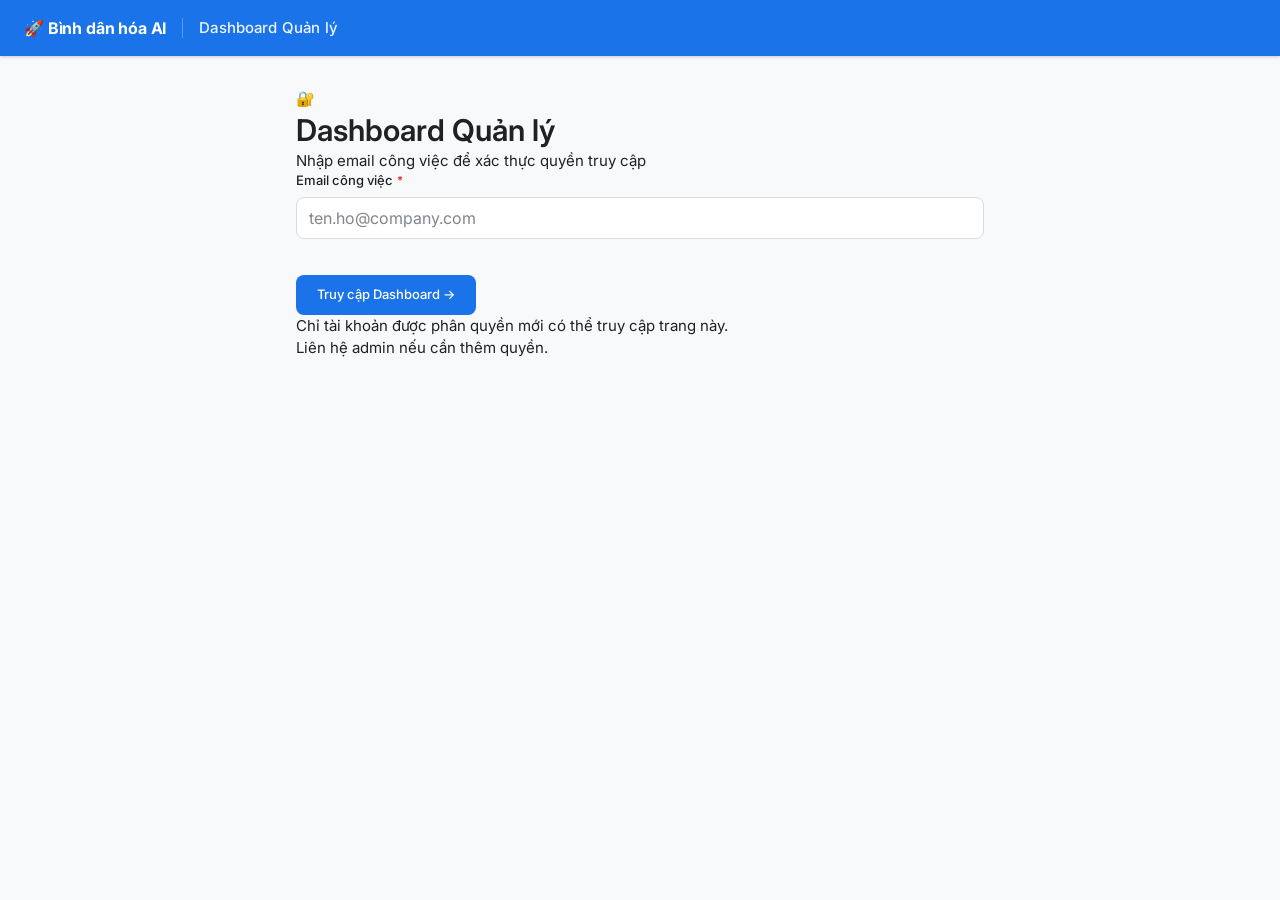
==== dashboard.html @ 0c53be69 "Rename dashboard to dashboard.html" ====
<!DOCTYPE html>
<html lang="vi">
<head>
  <meta charset="UTF-8">
  <meta name="viewport" content="width=device-width, initial-scale=1.0">
  <meta name="description" content="Dashboard quản lý AI Use Case — TT SPTD">
  <title>Dashboard Quản lý — AI Use Case</title>
  <link rel="icon" href="data:image/svg+xml,<svg xmlns='http://www.w3.org/2000/svg' viewBox='0 0 100 100'><text y='.9em' font-size='90'>📊</text></svg>">

  <!-- Reuse design system — không load wizard.css (wizard-only) -->
  <link rel="stylesheet" href="assets/css/variables.css">
  <link rel="stylesheet" href="assets/css/base.css">
  <link rel="stylesheet" href="assets/css/typography.css">
  <link rel="stylesheet" href="assets/css/layout.css">
  <link rel="stylesheet" href="assets/css/components.css">
  <link rel="stylesheet" href="assets/css/forms.css">
  <link rel="stylesheet" href="assets/css/states.css">
  <link rel="stylesheet" href="assets/css/responsive.css">
  <link rel="stylesheet" href="assets/css/dashboard.css">
</head>
<body>

  <!-- Header -->
  <header class="app-header">
    <div class="logo">🚀 Bình dân hóa AI</div>
    <div class="header-divider"></div>
    <div class="header-title">Dashboard Quản lý</div>
    <div id="headerAdminActions" class="header-actions hidden">
      <span id="adminEmailDisplay" class="admin-email-display"></span>
      <button id="refreshBtn" class="btn btn-sm btn-outline" title="Làm mới dữ liệu">↻ Làm mới</button>
      <button id="logoutBtn"  class="btn btn-sm btn-ghost">Đăng xuất</button>
      <a href="index.html"    class="btn btn-sm btn-primary">+ Đăng ký Use Case</a>
    </div>
  </header>

  <main class="app-container">

    <!-- Admin Gate -->
    <div id="adminGate" class="admin-gate-container">
      <div class="admin-gate-card">
        <div class="admin-gate-icon">🔐</div>
        <h1 class="admin-gate-title">Dashboard Quản lý</h1>
        <p class="admin-gate-desc">Nhập email công việc để xác thực quyền truy cập</p>
        <form id="adminGateForm" class="admin-gate-form" novalidate>
          <div class="form-group">
            <label class="field-label" for="adminEmailInput">Email công việc <span class="field-required-mark" aria-label="bắt buộc">*</span></label>
            <input type="email" id="adminEmailInput" name="adminEmail"
                   class="form-control" placeholder="ten.ho@company.com"
                   autocomplete="email" required>
          </div>
          <p id="adminGateError" class="admin-gate-error hidden"></p>
          <button type="submit" class="btn btn-primary btn-full" style="margin-top:var(--space-4)">
            Truy cập Dashboard →
          </button>
        </form>
        <p class="admin-gate-note">
          Chỉ tài khoản được phân quyền mới có thể truy cập trang này.<br>
          Liên hệ admin nếu cần thêm quyền.
        </p>
      </div>
    </div>

    <!-- Dashboard Content (hidden until authenticated) -->
    <div id="dashboardContent" class="hidden">

      <!-- KPI Row -->
      <div class="kpi-row">
        <div class="kpi-card" id="kpiTotal">
          <div class="kpi-icon">📊</div>
          <div class="kpi-value">--</div>
          <div class="kpi-label">Tổng use case</div>
        </div>
        <div class="kpi-card kpi-success" id="kpiApproved">
          <div class="kpi-icon">✅</div>
          <div class="kpi-value">--</div>
          <div class="kpi-label">Đã duyệt</div>
        </div>
        <div class="kpi-card kpi-warning" id="kpiPending">
          <div class="kpi-icon">⏳</div>
          <div class="kpi-value">--</div>
          <div class="kpi-label">Chờ duyệt</div>
        </div>
        <div class="kpi-card kpi-info" id="kpiHours">
          <div class="kpi-icon">⏱️</div>
          <div class="kpi-value">--</div>
          <div class="kpi-label">Giờ tiết kiệm/tháng</div>
        </div>
      </div>

      <!-- Tab Navigation -->
      <div class="dash-tabs" role="tablist" aria-label="Phần dashboard">
        <button class="dash-tab active" data-tab="overview" role="tab" aria-selected="true">
          Tổng quan
        </button>
        <button class="dash-tab" data-tab="pending" role="tab" aria-selected="false">
          Chờ duyệt
          <span class="tab-badge" id="pendingBadge" aria-label="số use case chờ duyệt"></span>
        </button>
        <button class="dash-tab" data-tab="all" role="tab" aria-selected="false">
          Tất cả use case
        </button>
      </div>

      <!-- Tab: Tổng quan -->
      <div id="tab-overview" class="tab-panel" role="tabpanel">

        <div class="dash-grid-2">
          <!-- Status Chart -->
          <div class="dash-card">
            <div class="dash-card-header">
              <h3>Phân bổ trạng thái</h3>
            </div>
            <div id="statusChart" class="chart-container">
              <p class="empty-state-text">Đang tải...</p>
            </div>
          </div>

          <!-- Team Chart -->
          <div class="dash-card">
            <div class="dash-card-header">
              <h3>Phân bổ theo Team</h3>
            </div>
            <div id="teamChart" class="chart-container">
              <p class="empty-state-text">Đang tải...</p>
            </div>
          </div>
        </div>

        <!-- Category Chart -->
        <div class="dash-card">
          <div class="dash-card-header">
            <h3>Phân bổ theo Lĩnh vực nghiệp vụ</h3>
          </div>
          <div id="categoryChart" class="chart-container">
            <p class="empty-state-text">Đang tải...</p>
          </div>
        </div>

        <!-- Recent Submissions -->
        <div class="dash-card">
          <div class="dash-card-header">
            <h3>Nộp gần đây</h3>
            <span id="refreshedAt" class="dash-card-meta"></span>
          </div>
          <table id="recentTable" class="dash-table" aria-label="Danh sách use case nộp gần đây">
            <thead>
              <tr>
                <th>Mã</th>
                <th>Tên Use Case</th>
                <th>Team</th>
                <th>Ngày nộp</th>
              </tr>
            </thead>
            <tbody>
              <tr><td colspan="4" class="empty-cell">Đang tải...</td></tr>
            </tbody>
          </table>
        </div>
      </div>

      <!-- Tab: Chờ duyệt -->
      <div id="tab-pending" class="tab-panel hidden" role="tabpanel">
        <div id="pendingList">
          <div class="empty-state"><p class="empty-state-text">Đang tải...</p></div>
        </div>
      </div>

      <!-- Tab: Tất cả use case -->
      <div id="tab-all" class="tab-panel hidden" role="tabpanel">
        <div class="dash-card">
          <div class="dash-card-header">
            <h3>Tất cả use case</h3>
            <div class="search-box">
              <input type="search" id="searchInput" class="search-input"
                     placeholder="Tìm theo tên, người đăng ký, team..."
                     aria-label="Tìm kiếm use case">
            </div>
          </div>
          <table id="allTable" class="dash-table" aria-label="Danh sách tất cả use case">
            <thead>
              <tr>
                <th>Mã</th>
                <th>Tên Use Case</th>
                <th>Người đăng ký</th>
                <th>Team</th>
                <th>Trạng thái</th>
              </tr>
            </thead>
            <tbody>
              <tr><td colspan="5" class="empty-cell">Chọn tab để tải dữ liệu</td></tr>
            </tbody>
          </table>
        </div>
      </div>

    </div><!-- /dashboardContent -->

    <!-- Loading Overlay -->
    <div id="loadingOverlay" class="loading-overlay hidden" role="status" aria-label="Đang tải">
      <div class="spinner" aria-hidden="true"></div>
      <span class="loading-label">Đang tải...</span>
    </div>

    <!-- Toast Container -->
    <div id="toastContainer" class="toast-container" aria-live="polite" aria-atomic="false"></div>

    <!-- Approval Modal -->
    <div id="approvalModal" class="modal-overlay hidden" role="dialog" aria-modal="true" aria-labelledby="modalTitle">
      <div class="modal-card">
        <div class="modal-header">
          <h3 id="modalTitle">Xác nhận</h3>
          <button class="modal-close" id="modalCancelBtn" aria-label="Đóng">×</button>
        </div>
        <div class="modal-body">
          <p id="modalBody"></p>
          <div class="form-group">
            <label class="field-label" for="modalComment">
              Nhận xét
              <span id="rejectNote" class="reject-required hidden">(bắt buộc khi từ chối)</span>
            </label>
            <textarea id="modalComment" rows="3"
                      placeholder="Nhận xét về use case này (tùy chọn khi duyệt, bắt buộc khi từ chối)..."></textarea>
          </div>
        </div>
        <div class="modal-footer">
          <button class="btn btn-outline" onclick="document.getElementById('modalCancelBtn').click()">Hủy</button>
          <button class="btn btn-success" id="modalConfirmBtn">Xác nhận duyệt</button>
        </div>
      </div>
    </div>

  </main>

  <!-- JS — chỉ cần 4 files, không cần wizard/form/storage deps -->
  <script src="config/env.js"></script>
  <script src="config/routes.js"></script>
  <script src="assets/js/api.js"></script>
  <script src="assets/js/dashboard.js"></script>
</body>
</html>
---- assets/css/variables.css ----
:root {
  /* ── Brand Colors ── */
  --color-primary:       #1a73e8;
  --color-primary-dark:  #1557b0;
  --color-primary-light: #e8f0fe;
  --color-success:       #0f9d58;
  --color-success-light: #e6f4ea;
  --color-warning:       #f29900;
  --color-warning-light: #fef7e0;
  --color-error:         #d93025;
  --color-error-light:   #fce8e6;

  /* ── Neutral Palette ── */
  --color-bg:             #f8f9fa;
  --color-surface:        #ffffff;
  --color-surface-raised: #ffffff;
  --color-border:         #dadce0;
  --color-border-focus:   #1a73e8;
  --color-border-error:   #d93025;
  --color-text:           #202124;
  --color-text-secondary: #5f6368;
  --color-text-tertiary:  #80868b;
  --color-text-inverse:   #ffffff;
  --color-overlay:        rgba(32, 33, 36, 0.06);

  /* ── Typography Scale ── */
  --font-family: 'Inter', -apple-system, BlinkMacSystemFont, 'Segoe UI', Roboto, Arial, sans-serif;
  --text-xs:   0.6875rem;  /* 11px */
  --text-sm:   0.8125rem;  /* 13px */
  --text-base: 0.9375rem;  /* 15px */
  --text-md:   1rem;       /* 16px */
  --text-lg:   1.125rem;   /* 18px */
  --text-xl:   1.25rem;    /* 20px */
  --text-2xl:  1.5rem;     /* 24px */
  --text-3xl:  1.875rem;   /* 30px */

  --font-weight-regular: 400;
  --font-weight-medium:  500;
  --font-weight-semibold:600;
  --font-weight-bold:    700;

  --leading-tight:  1.3;
  --leading-normal: 1.5;
  --leading-relaxed:1.7;

  /* ── Spacing Scale (4px base) ── */
  --space-1:  4px;
  --space-2:  8px;
  --space-3:  12px;
  --space-4:  16px;
  --space-5:  20px;
  --space-6:  24px;
  --space-7:  28px;
  --space-8:  32px;
  --space-10: 40px;
  --space-12: 48px;
  --space-16: 64px;
  --space-20: 80px;

  /* ── Border Radius ── */
  --radius-sm:   4px;
  --radius-md:   8px;
  --radius-lg:   12px;
  --radius-xl:   16px;
  --radius-full: 9999px;
  --border-radius: var(--radius-md); /* backward compat */

  /* ── Shadows ── */
  --shadow-xs:  0 1px 2px rgba(0,0,0,0.05);
  --shadow-sm:  0 1px 3px rgba(0,0,0,0.10), 0 1px 2px rgba(0,0,0,0.06);
  --shadow-md:  0 4px 6px rgba(0,0,0,0.07), 0 2px 4px rgba(0,0,0,0.06);
  --shadow-lg:  0 10px 15px rgba(0,0,0,0.08), 0 4px 6px rgba(0,0,0,0.05);
  --shadow:     var(--shadow-sm); /* backward compat */

  /* ── Z-index Scale ── */
  --z-base:    1;
  --z-dropdown:10;
  --z-sticky:  20;
  --z-overlay: 100;
  --z-modal:   200;
  --z-toast:   300;

  /* ── Transitions ── */
  --transition-fast:   0.12s ease;
  --transition-normal: 0.2s ease;
  --transition-slow:   0.35s ease;

  /* ── Layout ── */
  --max-width:         720px;
  --header-height:     56px;
  --wizard-nav-height: 72px;
}
---- assets/css/base.css ----
/* Google Fonts — Inter */
@import url('https://fonts.googleapis.com/css2?family=Inter:wght@400;500;600;700&display=swap');

*, *::before, *::after {
  box-sizing: border-box;
  margin: 0;
  padding: 0;
}

html {
  font-size: 16px;
  -webkit-text-size-adjust: 100%;
  scroll-behavior: smooth;
}

body {
  font-family: var(--font-family);
  font-size: var(--text-base);
  line-height: var(--leading-normal);
  background: var(--color-bg);
  color: var(--color-text);
  -webkit-font-smoothing: antialiased;
  -moz-osx-font-smoothing: grayscale;
}

/* Ensure all form controls inherit font */
input, select, textarea, button {
  font-family: inherit;
  font-size: var(--text-md); /* 16px prevents iOS auto-zoom */
  line-height: inherit;
}

/* Remove default button styles */
button {
  cursor: pointer;
  border: none;
  background: none;
}

/* Remove default list styles */
ul, ol { list-style: none; }

/* Smooth focus transitions */
:focus { outline: none; }
:focus-visible {
  outline: 2px solid var(--color-primary);
  outline-offset: 2px;
  border-radius: var(--radius-sm);
}

/* Disabled state */
[disabled], [disabled]:hover { cursor: not-allowed; opacity: 0.5; }

/* Hidden utility */
.hidden { display: none !important; }

/* Screen reader only */
.sr-only {
  position: absolute;
  width: 1px; height: 1px;
  padding: 0; margin: -1px;
  overflow: hidden;
  clip: rect(0,0,0,0);
  white-space: nowrap;
  border: 0;
}
---- assets/css/typography.css ----
/* ── Headings ── */
h1, h2, h3, h4, h5, h6 {
  font-weight: var(--font-weight-semibold);
  line-height: var(--leading-tight);
  color: var(--color-text);
}

h1 { font-size: var(--text-3xl); }
h2 { font-size: var(--text-xl); margin-bottom: var(--space-5); }
h3 { font-size: var(--text-lg); }
h4 { font-size: var(--text-base); }

/* ── Step title (h2 inside wizard steps) ── */
.step h2 {
  font-size: var(--text-xl);
  font-weight: var(--font-weight-semibold);
  color: var(--color-text);
  margin-bottom: var(--space-1);
}

.step-subtitle {
  font-size: var(--text-sm);
  color: var(--color-text-secondary);
  margin-bottom: var(--space-6);
  line-height: var(--leading-relaxed);
}

/* ── Section headers (field group headings) ── */
.section-header {
  font-size: var(--text-sm);
  font-weight: var(--font-weight-semibold);
  color: var(--color-text-secondary);
  text-transform: uppercase;
  letter-spacing: 0.06em;
  padding: var(--space-4) 0 var(--space-3);
  border-bottom: 1px solid var(--color-border);
  margin-bottom: var(--space-5);
  margin-top: var(--space-2);
}

.section-header:first-child {
  padding-top: 0;
  margin-top: 0;
}

/* ── Body text variants ── */
.text-sm   { font-size: var(--text-sm); }
.text-xs   { font-size: var(--text-xs); }
.text-secondary { color: var(--color-text-secondary); }
.text-error     { color: var(--color-error); }
.text-success   { color: var(--color-success); }

/* ── App header title ── */
.header-title {
  font-size: var(--text-base);
  font-weight: var(--font-weight-medium);
  color: rgba(255,255,255,0.92);
  letter-spacing: 0.01em;
}

.logo {
  font-size: var(--text-md);
  font-weight: var(--font-weight-bold);
  color: white;
  letter-spacing: -0.01em;
}
---- assets/css/layout.css ----
/* ── App Header ── */
.app-header {
  background: var(--color-primary);
  color: white;
  height: var(--header-height);
  padding: 0 var(--space-6);
  display: flex;
  align-items: center;
  gap: var(--space-4);
  box-shadow: 0 1px 3px rgba(0,0,0,0.2);
  position: sticky;
  top: 0;
  z-index: var(--z-sticky);
}

.app-header .logo {
  display: flex;
  align-items: center;
  gap: var(--space-2);
  white-space: nowrap;
}

.app-header .header-divider {
  width: 1px;
  height: 20px;
  background: rgba(255,255,255,0.3);
}

/* ── App Container ── */
.app-container {
  max-width: var(--max-width);
  margin: var(--space-8) auto var(--space-20);
  padding: 0 var(--space-4);
}

/* ── Wizard Card ── */
.wizard {
  background: var(--color-surface);
  border-radius: var(--radius-lg);
  box-shadow: var(--shadow-md);
  overflow: hidden;
}

/* ── Wizard Inner Padding ── */
.wizard-body {
  padding: var(--space-6) var(--space-8);
}

/* ── Section Card (field group) ── */
.field-group {
  margin-bottom: var(--space-4);
}

/* ── Wizard sticky nav area (bottom of card) ── */
.wizard-nav-wrapper {
  background: var(--color-surface);
  border-top: 1px solid var(--color-border);
  padding: var(--space-4) var(--space-8);
  display: flex;
  align-items: center;
  justify-content: space-between;
  gap: var(--space-3);
}

/* ── Loading / Toast containers ── */
.loading-overlay {
  position: fixed;
  inset: 0;
  background: rgba(255,255,255,0.85);
  backdrop-filter: blur(2px);
  display: flex;
  align-items: center;
  justify-content: center;
  z-index: var(--z-overlay);
  flex-direction: column;
  gap: var(--space-4);
}
.loading-overlay.hidden { display: none; }

.toast-container {
  position: fixed;
  top: calc(var(--header-height) + var(--space-3));
  right: var(--space-5);
  z-index: var(--z-toast);
  display: flex;
  flex-direction: column;
  gap: var(--space-2);
  max-width: 360px;
  width: calc(100vw - var(--space-10));
}
---- assets/css/components.css ----
/* ── Buttons ── */
.btn {
  display: inline-flex;
  align-items: center;
  justify-content: center;
  gap: var(--space-2);
  padding: var(--space-2) var(--space-5);
  font-size: var(--text-sm);
  font-weight: var(--font-weight-medium);
  line-height: 1;
  border-radius: var(--radius-md);
  border: 1.5px solid transparent;
  cursor: pointer;
  transition: background var(--transition-fast), border-color var(--transition-fast),
              box-shadow var(--transition-fast), transform var(--transition-fast);
  white-space: nowrap;
  min-height: 40px;
  user-select: none;
}
.btn:active { transform: translateY(1px); }
.btn:disabled { opacity: 0.45; cursor: not-allowed; transform: none; pointer-events: none; }

/* Primary */
.btn-primary {
  background: var(--color-primary);
  color: white;
}
.btn-primary:hover {
  background: var(--color-primary-dark);
  box-shadow: 0 2px 6px rgba(26,115,232,0.35);
}

/* Success / Submit */
.btn-success {
  background: var(--color-success);
  color: white;
}
.btn-success:hover {
  background: #0a7f49;
  box-shadow: 0 2px 6px rgba(15,157,88,0.35);
}

/* Outline */
.btn-outline {
  background: transparent;
  border-color: var(--color-border);
  color: var(--color-text-secondary);
}
.btn-outline:hover {
  background: var(--color-overlay);
  border-color: var(--color-text-secondary);
  color: var(--color-text);
}

/* Ghost */
.btn-ghost {
  background: transparent;
  color: var(--color-text-secondary);
  border-color: transparent;
}
.btn-ghost:hover {
  background: var(--color-overlay);
  color: var(--color-text);
}

/* Small variant */
.btn-sm {
  padding: var(--space-1) var(--space-3);
  font-size: var(--text-xs);
  min-height: 32px;
  border-radius: var(--radius-sm);
}

/* ── Spinner ── */
.spinner {
  width: 36px;
  height: 36px;
  border: 3px solid var(--color-border);
  border-top-color: var(--color-primary);
  border-radius: 50%;
  animation: spin 0.75s linear infinite;
}
.spinner-label {
  font-size: var(--text-sm);
  color: var(--color-text-secondary);
}
@keyframes spin { to { transform: rotate(360deg); } }

/* ── Toast ── */
.toast {
  display: flex;
  align-items: flex-start;
  gap: var(--space-2);
  padding: var(--space-3) var(--space-4);
  border-radius: var(--radius-md);
  font-size: var(--text-sm);
  line-height: var(--leading-relaxed);
  box-shadow: var(--shadow-md);
  animation: toastIn 0.2s ease;
  position: relative;
}
@keyframes toastIn {
  from { opacity: 0; transform: translateX(12px); }
  to   { opacity: 1; transform: translateX(0); }
}

.toast-icon {
  flex-shrink: 0;
  width: 18px;
  height: 18px;
  display: flex;
  align-items: center;
  justify-content: center;
  font-size: var(--text-sm);
  font-weight: var(--font-weight-bold);
  border-radius: 50%;
  margin-top: 1px;
}

.toast-message {
  flex: 1;
  white-space: pre-line;
  word-break: break-word;
}

.toast-close {
  flex-shrink: 0;
  font-size: var(--text-md);
  line-height: 1;
  opacity: 0.6;
  padding: 0 var(--space-1);
  cursor: pointer;
  border: none;
  background: none;
  color: inherit;
}
.toast-close:hover { opacity: 1; }

.toast-success {
  background: var(--color-success);
  color: white;
}
.toast-error {
  background: var(--color-error);
  color: white;
}
.toast-warning {
  background: #fff;
  color: var(--color-text);
  border: 1px solid var(--color-warning);
  border-left: 4px solid var(--color-warning);
}
.toast-warning .toast-icon {
  color: var(--color-warning);
}
.toast-info {
  background: #fff;
  color: var(--color-text);
  border: 1px solid var(--color-primary);
  border-left: 4px solid var(--color-primary);
}

/* ── Badge ── */
.badge {
  display: inline-flex;
  align-items: center;
  gap: var(--space-1);
  padding: 2px var(--space-2);
  border-radius: var(--radius-full);
  font-size: var(--text-xs);
  font-weight: var(--font-weight-medium);
  line-height: 1.4;
}
.badge-success { background: var(--color-success-light); color: var(--color-success); }
.badge-warning { background: var(--color-warning-light); color: #7c5400; }
.badge-primary { background: var(--color-primary-light); color: var(--color-primary-dark); }
---- assets/css/forms.css ----
/* ── Form Group ── */
.form-group {
  margin-bottom: var(--space-5);
  position: relative;
}

/* ── Label ── */
.form-group label.field-label {
  display: flex;
  align-items: center;
  gap: var(--space-1);
  margin-bottom: var(--space-2);
  font-size: var(--text-sm);
  font-weight: var(--font-weight-medium);
  color: var(--color-text);
  line-height: 1.3;
  cursor: default;
}

.field-required-mark {
  color: var(--color-error);
  font-weight: var(--font-weight-bold);
  font-size: var(--text-xs);
  line-height: 1;
}

/* ── Helper text ── */
.field-helper {
  display: block;
  margin-top: var(--space-1);
  font-size: var(--text-xs);
  color: var(--color-text-tertiary);
  line-height: var(--leading-relaxed);
}

/* ── Inline error message ── */
.field-error {
  display: block;
  margin-top: var(--space-1);
  font-size: var(--text-xs);
  color: var(--color-error);
  line-height: var(--leading-normal);
  min-height: 0;
}
.field-error:empty { display: none; }

/* ── Base input / select / textarea ── */
.form-group input:not([type="checkbox"]):not([type="radio"]),
.form-group select,
.form-group textarea {
  width: 100%;
  padding: var(--space-2) var(--space-3);
  font-size: var(--text-md); /* 16px — prevents iOS zoom */
  color: var(--color-text);
  background: var(--color-surface);
  border: 1.5px solid var(--color-border);
  border-radius: var(--radius-md);
  transition: border-color var(--transition-fast), box-shadow var(--transition-fast);
  appearance: none;
  -webkit-appearance: none;
}

.form-group input:not([type="checkbox"]):not([type="radio"])::placeholder,
.form-group textarea::placeholder {
  color: var(--color-text-tertiary);
}

/* Hover */
.form-group input:not([type="checkbox"]):not([type="radio"]):hover:not(:disabled),
.form-group select:hover:not(:disabled),
.form-group textarea:hover:not(:disabled) {
  border-color: #bdc1c6;
}

/* Focus */
.form-group input:not([type="checkbox"]):not([type="radio"]):focus,
.form-group select:focus,
.form-group textarea:focus {
  border-color: var(--color-border-focus);
  box-shadow: 0 0 0 3px rgba(26,115,232,0.12);
  outline: none;
}

/* Error state */
.form-group.has-error input:not([type="checkbox"]):not([type="radio"]),
.form-group.has-error select,
.form-group.has-error textarea {
  border-color: var(--color-border-error);
  background: #fffbfb;
}
.form-group.has-error input:not([type="checkbox"]):not([type="radio"]):focus,
.form-group.has-error select:focus,
.form-group.has-error textarea:focus {
  box-shadow: 0 0 0 3px rgba(217,48,37,0.12);
}

/* ── Textarea ── */
.form-group textarea {
  resize: vertical;
  min-height: 80px;
  line-height: var(--leading-relaxed);
}

/* ── Select ── */
.form-group .select-wrapper {
  position: relative;
}
.form-group .select-wrapper::after {
  content: '';
  pointer-events: none;
  position: absolute;
  right: var(--space-3);
  top: 50%;
  transform: translateY(-50%);
  width: 0;
  height: 0;
  border-left: 4px solid transparent;
  border-right: 4px solid transparent;
  border-top: 5px solid var(--color-text-secondary);
}
.form-group select {
  padding-right: var(--space-8);
  cursor: pointer;
  background-image: none;
}

/* ── Number input with suffix ── */
.input-with-suffix {
  display: flex;
  align-items: stretch;
  gap: 0;
}
.input-with-suffix input {
  border-radius: var(--radius-md) 0 0 var(--radius-md) !important;
  flex: 1;
}
.input-suffix {
  display: flex;
  align-items: center;
  padding: 0 var(--space-3);
  background: var(--color-bg);
  border: 1.5px solid var(--color-border);
  border-left: none;
  border-radius: 0 var(--radius-md) var(--radius-md) 0;
  font-size: var(--text-sm);
  color: var(--color-text-secondary);
  white-space: nowrap;
  font-weight: var(--font-weight-medium);
}

/* ── Checkbox / Radio Pill Group ── */
.checkbox-group,
.radio-group {
  display: flex;
  flex-wrap: wrap;
  gap: var(--space-2);
  margin-top: var(--space-1);
}

.checkbox-pill,
.radio-pill {
  position: relative;
  display: inline-flex;
  align-items: center;
  gap: var(--space-1);
}

.checkbox-pill input[type="checkbox"],
.radio-pill input[type="radio"] {
  position: absolute;
  opacity: 0;
  width: 0;
  height: 0;
}

.checkbox-pill label,
.radio-pill label {
  display: inline-flex;
  align-items: center;
  gap: var(--space-1);
  padding: var(--space-1) var(--space-3);
  border: 1.5px solid var(--color-border);
  border-radius: var(--radius-full);
  font-size: var(--text-sm);
  font-weight: var(--font-weight-regular);
  color: var(--color-text-secondary);
  cursor: pointer;
  transition: all var(--transition-fast);
  background: var(--color-surface);
  user-select: none;
  line-height: 1.4;
  min-height: 32px;
}

.checkbox-pill label:hover,
.radio-pill label:hover {
  border-color: var(--color-primary);
  color: var(--color-primary);
  background: var(--color-primary-light);
}

.checkbox-pill input:checked + label,
.radio-pill input:checked + label {
  border-color: var(--color-primary);
  background: var(--color-primary-light);
  color: var(--color-primary-dark);
  font-weight: var(--font-weight-medium);
}

.checkbox-pill input:focus-visible + label,
.radio-pill input:focus-visible + label {
  outline: 2px solid var(--color-primary);
  outline-offset: 2px;
}

/* ── URL input ── */
input[type="url"] {
  font-family: var(--font-family);
}

/* ── Collapsible Prompt Section (details/summary) ── */
.collapsible-section {
  border: 1.5px solid var(--color-border);
  border-radius: var(--radius-md);
  overflow: hidden;
  margin-bottom: var(--space-5);
}

.collapsible-section summary {
  display: flex;
  align-items: center;
  gap: var(--space-3);
  padding: var(--space-4) var(--space-5);
  cursor: pointer;
  user-select: none;
  background: var(--color-bg);
  border-bottom: 1.5px solid transparent;
  list-style: none;
  transition: background var(--transition-fast);
}
.collapsible-section summary::-webkit-details-marker { display: none; }
.collapsible-section summary::marker { display: none; }

.collapsible-section summary:hover { background: var(--color-primary-light); }

.collapsible-section[open] summary {
  border-bottom-color: var(--color-border);
  background: var(--color-primary-light);
}

.collapsible-title {
  flex: 1;
  font-size: var(--text-sm);
  font-weight: var(--font-weight-semibold);
  color: var(--color-text);
}
.collapsible-hint {
  font-size: var(--text-xs);
  color: var(--color-text-tertiary);
}
.collapsible-chevron {
  font-size: var(--text-xs);
  color: var(--color-text-secondary);
  transition: transform var(--transition-fast);
  width: 16px;
  text-align: center;
}
.collapsible-section[open] .collapsible-chevron {
  transform: rotate(180deg);
}

.collapsible-body {
  padding: var(--space-5);
  display: flex;
  flex-direction: column;
  gap: 0;
}
.collapsible-body .form-group:last-child {
  margin-bottom: 0;
}
---- assets/css/states.css ----
/* ── Success Screen ── */
.success-screen {
  display: flex;
  flex-direction: column;
  align-items: center;
  justify-content: center;
  text-align: center;
  padding: var(--space-16) var(--space-8);
  animation: fadeSlideIn 0.4s ease;
}

.success-icon-wrap {
  width: 72px;
  height: 72px;
  border-radius: 50%;
  background: var(--color-success-light);
  display: flex;
  align-items: center;
  justify-content: center;
  margin-bottom: var(--space-6);
  animation: popIn 0.4s cubic-bezier(0.175, 0.885, 0.32, 1.275);
}
@keyframes popIn {
  from { transform: scale(0.5); opacity: 0; }
  to   { transform: scale(1);   opacity: 1; }
}

.success-icon-wrap svg {
  width: 36px;
  height: 36px;
  stroke: var(--color-success);
  stroke-width: 2.5;
  fill: none;
}

.success-title {
  font-size: var(--text-2xl);
  font-weight: var(--font-weight-semibold);
  color: var(--color-text);
  margin-bottom: var(--space-3);
}

.success-id-badge {
  display: inline-flex;
  align-items: center;
  gap: var(--space-2);
  padding: var(--space-2) var(--space-4);
  background: var(--color-primary-light);
  color: var(--color-primary-dark);
  border-radius: var(--radius-full);
  font-size: var(--text-md);
  font-weight: var(--font-weight-bold);
  font-family: 'SF Mono', 'Fira Code', 'Cascadia Code', monospace;
  letter-spacing: 0.05em;
  margin-bottom: var(--space-4);
}

.success-desc {
  font-size: var(--text-base);
  color: var(--color-text-secondary);
  max-width: 400px;
  line-height: var(--leading-relaxed);
  margin-bottom: var(--space-8);
}

.success-actions {
  display: flex;
  gap: var(--space-3);
  flex-wrap: wrap;
  justify-content: center;
}

/* ── Skeleton Loading ── */
.skeleton-screen {
  padding: var(--space-6) var(--space-8);
}

.skeleton-block {
  background: linear-gradient(90deg,
    var(--color-border) 25%,
    #f0f0f0 50%,
    var(--color-border) 75%
  );
  background-size: 200% 100%;
  animation: shimmer 1.4s infinite;
  border-radius: var(--radius-sm);
}
@keyframes shimmer {
  0%   { background-position: 200% 0; }
  100% { background-position: -200% 0; }
}

.skeleton-title {
  height: 24px;
  width: 40%;
  margin-bottom: var(--space-6);
}

.skeleton-field {
  margin-bottom: var(--space-5);
}
.skeleton-label {
  height: 14px;
  width: 28%;
  margin-bottom: var(--space-2);
}
.skeleton-input {
  height: 42px;
  width: 100%;
}
.skeleton-textarea {
  height: 88px;
  width: 100%;
}

/* ── Loading spinner label ── */
.loading-label {
  font-size: var(--text-sm);
  color: var(--color-text-secondary);
  margin-top: var(--space-3);
}

/* ── Edit mode banner ── */
.edit-mode-banner {
  display: flex;
  align-items: center;
  gap: var(--space-3);
  padding: var(--space-2) var(--space-5);
  background: var(--color-primary-light);
  border-bottom: 1px solid rgba(26,115,232,0.2);
  font-size: var(--text-sm);
  color: var(--color-primary-dark);
}

.edit-mode-banner-icon { font-size: var(--text-md); }
.edit-mode-banner-text { flex: 1; }
---- assets/css/responsive.css ----
/* ── Mobile: max 480px ── */
@media (max-width: 480px) {
  .app-container {
    margin-top: var(--space-4);
    margin-bottom: var(--space-12);
    padding: 0 var(--space-3);
  }

  .wizard-body {
    padding: var(--space-4) var(--space-4);
  }

  .wizard-meta {
    padding: var(--space-2) var(--space-4);
  }

  .wizard-nav-wrapper {
    padding: var(--space-3) var(--space-4);
  }

  .step-indicators {
    padding: var(--space-4) var(--space-4);
    gap: 0;
  }

  .step-dot-label { display: none; } /* hide labels on very small screens */

  .step-indicators::before {
    left: calc(50% - 90px);
    right: calc(50% - 90px);
  }

  .wizard-nav {
    flex-direction: column-reverse;
    gap: var(--space-2);
  }

  .wizard-nav .btn {
    width: 100%;
  }

  .wizard-nav-left,
  .wizard-nav-right {
    width: 100%;
    justify-content: stretch;
  }

  .wizard-nav-left .btn,
  .wizard-nav-right .btn {
    flex: 1;
  }

  .success-screen {
    padding: var(--space-10) var(--space-4);
  }

  .draft-banner {
    flex-direction: column;
    align-items: flex-start;
    gap: var(--space-3);
  }

  .draft-banner-actions {
    width: 100%;
    justify-content: flex-end;
  }

  .checkbox-group,
  .radio-group {
    gap: var(--space-2);
  }

  .toast-container {
    left: var(--space-3);
    right: var(--space-3);
    max-width: 100%;
    width: auto;
  }
}

/* ── Tablet: max 768px ── */
@media (max-width: 768px) {
  .app-header { padding: 0 var(--space-4); }

  .app-container {
    margin-top: var(--space-5);
  }

  .wizard-body {
    padding: var(--space-5) var(--space-6);
  }

  .wizard-meta {
    padding: var(--space-3) var(--space-6);
  }

  .wizard-nav-wrapper {
    padding: var(--space-4) var(--space-6);
  }

  .step-indicators {
    padding: var(--space-4) var(--space-6);
  }

  /* Reduce step label font size on tablet */
  .step-dot-label {
    font-size: 10px;
    max-width: 60px;
  }
}

/* ── Tablet+ landscape and desktop: min 769px ── */
@media (min-width: 769px) {
  .wizard-nav .btn {
    min-width: 120px;
  }
}

/* ── Input zoom prevention (iOS Safari) ── */
@supports (-webkit-touch-callout: none) {
  .form-group input:not([type="checkbox"]):not([type="radio"]),
  .form-group select,
  .form-group textarea {
    font-size: 16px;
  }
}

/* ── Print ── */
@media print {
  .app-header,
  .wizard-nav-wrapper,
  .progress-track,
  .step-indicators,
  .wizard-meta,
  .toast-container,
  .loading-overlay {
    display: none;
  }
  .wizard { box-shadow: none; border: 1px solid #ccc; }
  body { background: white; }
}
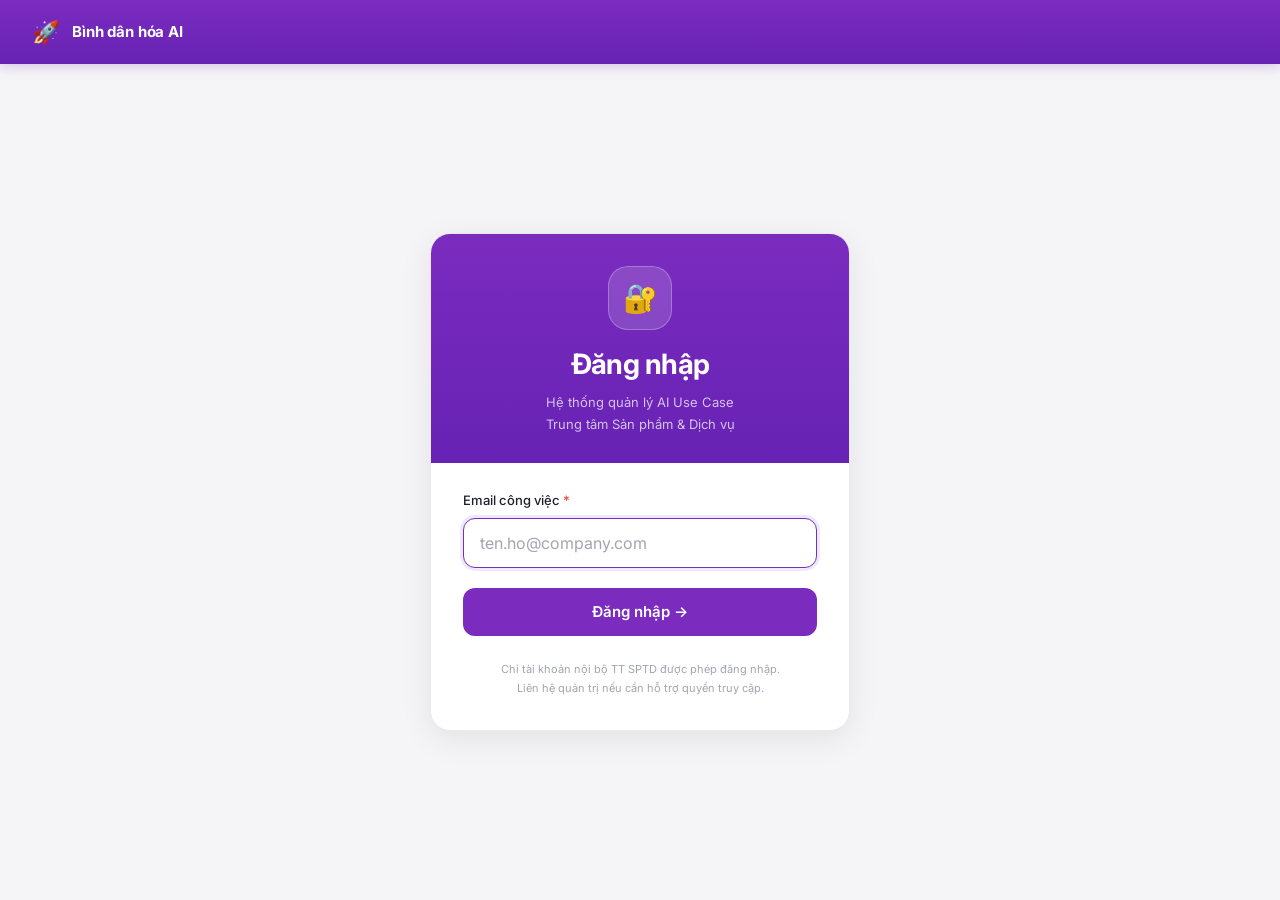
==== commit f3da2f0d: "Update dashboard.html" ====
--- a/dashboard.html
+++ b/dashboard.html
@@ -7,7 +7,6 @@
   <title>Dashboard Quản lý — AI Use Case</title>
   <link rel="icon" href="data:image/svg+xml,<svg xmlns='http://www.w3.org/2000/svg' viewBox='0 0 100 100'><text y='.9em' font-size='90'>📊</text></svg>">
 
-  <!-- Reuse design system — không load wizard.css (wizard-only) -->
   <link rel="stylesheet" href="assets/css/variables.css">
   <link rel="stylesheet" href="assets/css/base.css">
   <link rel="stylesheet" href="assets/css/typography.css">
@@ -20,221 +19,338 @@
 </head>
 <body>
 
-  <!-- Header -->
-  <header class="app-header">
-    <div class="logo">🚀 Bình dân hóa AI</div>
-    <div class="header-divider"></div>
-    <div class="header-title">Dashboard Quản lý</div>
-    <div id="headerAdminActions" class="header-actions hidden">
-      <span id="adminEmailDisplay" class="admin-email-display"></span>
-      <button id="refreshBtn" class="btn btn-sm btn-outline" title="Làm mới dữ liệu">↻ Làm mới</button>
-      <button id="logoutBtn"  class="btn btn-sm btn-ghost">Đăng xuất</button>
-      <a href="index.html"    class="btn btn-sm btn-primary">+ Đăng ký Use Case</a>
-    </div>
-  </header>
-
-  <main class="app-container">
-
-    <!-- Admin Gate -->
-    <div id="adminGate" class="admin-gate-container">
-      <div class="admin-gate-card">
-        <div class="admin-gate-icon">🔐</div>
-        <h1 class="admin-gate-title">Dashboard Quản lý</h1>
-        <p class="admin-gate-desc">Nhập email công việc để xác thực quyền truy cập</p>
-        <form id="adminGateForm" class="admin-gate-form" novalidate>
-          <div class="form-group">
-            <label class="field-label" for="adminEmailInput">Email công việc <span class="field-required-mark" aria-label="bắt buộc">*</span></label>
-            <input type="email" id="adminEmailInput" name="adminEmail"
-                   class="form-control" placeholder="ten.ho@company.com"
-                   autocomplete="email" required>
-          </div>
-          <p id="adminGateError" class="admin-gate-error hidden"></p>
-          <button type="submit" class="btn btn-primary btn-full" style="margin-top:var(--space-4)">
-            Truy cập Dashboard →
+  <!-- ══ Enterprise App Shell ══ -->
+  <div class="app-layout">
+
+    <!-- ── Left Sidebar ── -->
+    <aside class="app-sidebar" id="appSidebar" role="navigation" aria-label="Điều hướng chính">
+
+      <!-- Brand -->
+      <a href="index.html" class="sidebar-brand" aria-label="Trang chủ">
+        <div class="sidebar-brand-logo" aria-hidden="true">🚀</div>
+        <div class="sidebar-brand-text">
+          <span class="sidebar-brand-name">Bình dân hóa AI</span>
+          <span class="sidebar-brand-sub">TT SPTD</span>
+        </div>
+      </a>
+
+      <!-- Navigation -->
+      <nav class="sidebar-nav" role="menubar">
+
+        <span class="sidebar-section-label">Quản lý</span>
+
+        <a href="dashboard.html" class="sidebar-nav-item is-active" role="menuitem"
+           aria-current="page">
+          <i class="sidebar-nav-icon" aria-hidden="true">📊</i>
+          <span class="sidebar-nav-label">Dashboard</span>
+        </a>
+
+        <a href="register.html" class="sidebar-nav-item" role="menuitem">
+          <i class="sidebar-nav-icon" aria-hidden="true">➕</i>
+          <span class="sidebar-nav-label">Đăng ký Use Case</span>
+        </a>
+
+        <div class="sidebar-nav-item is-disabled" role="menuitem" aria-disabled="true"
+             style="opacity:0.5; cursor:default; pointer-events:none;">
+          <i class="sidebar-nav-icon" aria-hidden="true">📋</i>
+          <span class="sidebar-nav-label">Use Case của tôi</span>
+          <span class="sidebar-nav-badge" aria-hidden="true">Soon</span>
+        </div>
+
+        <div class="sidebar-divider" aria-hidden="true"></div>
+        <span class="sidebar-section-label">Hệ thống</span>
+
+        <a href="index.html" class="sidebar-nav-item" role="menuitem">
+          <i class="sidebar-nav-icon" aria-hidden="true">🏠</i>
+          <span class="sidebar-nav-label">Trang chủ</span>
+        </a>
+
+      </nav>
+
+      <!-- Sidebar footer: user info + logout -->
+      <div class="sidebar-footer">
+        <div class="sidebar-user">
+          <div class="sidebar-user-avatar" id="sidebarAvatar" aria-hidden="true"></div>
+          <div class="sidebar-user-info">
+            <span class="sidebar-user-name" id="sidebarUserName"></span>
+            <span class="sidebar-user-role">Admin</span>
+          </div>
+          <button class="sidebar-logout-btn" id="sidebarLogoutBtn"
+                  title="Đăng xuất" aria-label="Đăng xuất">
+            ⏻
           </button>
-        </form>
-        <p class="admin-gate-note">
-          Chỉ tài khoản được phân quyền mới có thể truy cập trang này.<br>
-          Liên hệ admin nếu cần thêm quyền.
-        </p>
+        </div>
+      </div>
+
+    </aside><!-- /app-sidebar -->
+
+    <!-- Sidebar overlay (mobile) -->
+    <div class="sidebar-overlay" id="sidebarOverlay" aria-hidden="true"></div>
+
+    <!-- ── Main Area ── -->
+    <div class="app-main">
+
+      <!-- TopBar -->
+      <header class="app-topbar" role="banner">
+        <button class="topbar-sidebar-toggle" id="sidebarToggle"
+                aria-label="Mở/đóng menu" aria-expanded="false"
+                aria-controls="appSidebar">
+          ☰
+        </button>
+        <h1 class="topbar-title" id="topbarTitle">Dashboard Quản lý</h1>
+        <div class="topbar-actions" id="topbarActions">
+          <button id="refreshBtn" class="topbar-icon-btn" title="Làm mới dữ liệu"
+                  aria-label="Làm mới dữ liệu">
+            ↻
+          </button>
+          <div class="topbar-user-chip" id="topbarUserChip" style="display:none">
+            <div class="topbar-user-avatar" id="topbarAvatar" aria-hidden="true"></div>
+            <span class="topbar-user-name" id="topbarUserName"></span>
+          </div>
+        </div>
+      </header>
+
+      <!-- Content -->
+      <div class="app-content">
+
+        <!-- Admin Gate -->
+        <div id="adminGate" class="admin-gate-container">
+          <div class="admin-gate-card">
+            <div class="admin-gate-icon" aria-hidden="true">🔐</div>
+            <h2 class="admin-gate-title">Xác thực quyền truy cập</h2>
+            <p class="admin-gate-desc">Nhập email công việc để mở Dashboard quản lý</p>
+            <form id="adminGateForm" class="admin-gate-form" novalidate>
+              <div class="form-group">
+                <label class="field-label" for="adminEmailInput">
+                  Email công việc
+                  <span class="field-required-mark" aria-label="bắt buộc">*</span>
+                </label>
+                <input type="email" id="adminEmailInput" name="adminEmail"
+                       class="form-control" placeholder="ten.ho@company.com"
+                       autocomplete="email" required>
+              </div>
+              <p id="adminGateError" class="admin-gate-error hidden"></p>
+              <button type="submit" class="btn btn-primary btn-full" style="margin-top:var(--space-4)">
+                Truy cập Dashboard →
+              </button>
+            </form>
+            <p class="admin-gate-note">
+              Chỉ tài khoản được phân quyền mới có thể truy cập trang này.<br>
+              Liên hệ admin nếu cần thêm quyền.
+            </p>
+          </div>
+        </div>
+
+        <!-- Dashboard Content -->
+        <div id="dashboardContent" class="hidden">
+
+          <!-- KPI Row -->
+          <div class="kpi-row" role="list" aria-label="Thống kê tổng quan">
+            <div class="kpi-card" id="kpiTotal" role="listitem">
+              <div class="kpi-icon" aria-hidden="true">📊</div>
+              <div class="kpi-value">--</div>
+              <div class="kpi-label">Tổng use case</div>
+            </div>
+            <div class="kpi-card kpi-success" id="kpiApproved" role="listitem">
+              <div class="kpi-icon" aria-hidden="true">✅</div>
+              <div class="kpi-value">--</div>
+              <div class="kpi-label">Đã duyệt</div>
+            </div>
+            <div class="kpi-card kpi-warning" id="kpiPending" role="listitem">
+              <div class="kpi-icon" aria-hidden="true">⏳</div>
+              <div class="kpi-value">--</div>
+              <div class="kpi-label">Chờ duyệt</div>
+            </div>
+            <div class="kpi-card kpi-info" id="kpiHours" role="listitem">
+              <div class="kpi-icon" aria-hidden="true">⏱️</div>
+              <div class="kpi-value">--</div>
+              <div class="kpi-label">Giờ tiết kiệm/tháng</div>
+            </div>
+          </div>
+
+          <!-- Tab Navigation -->
+          <div class="dash-tabs" role="tablist" aria-label="Phần dashboard">
+            <button class="dash-tab active" data-tab="overview"
+                    role="tab" aria-selected="true" id="tab-btn-overview">
+              Tổng quan
+            </button>
+            <button class="dash-tab" data-tab="pending"
+                    role="tab" aria-selected="false" id="tab-btn-pending">
+              Chờ duyệt
+              <span class="tab-badge" id="pendingBadge" aria-label="số use case chờ duyệt"></span>
+            </button>
+            <button class="dash-tab" data-tab="all"
+                    role="tab" aria-selected="false" id="tab-btn-all">
+              Tất cả use case
+            </button>
+          </div>
+
+          <!-- Tab: Tổng quan -->
+          <div id="tab-overview" class="tab-panel" role="tabpanel" aria-labelledby="tab-btn-overview">
+
+            <div class="dash-grid-2">
+              <div class="dash-card">
+                <div class="dash-card-header">
+                  <h3>Phân bổ trạng thái</h3>
+                </div>
+                <div id="statusChart" class="chart-container">
+                  <p class="empty-state-text">Đang tải...</p>
+                </div>
+              </div>
+
+              <div class="dash-card">
+                <div class="dash-card-header">
+                  <h3>Phân bổ theo Team</h3>
+                </div>
+                <div id="teamChart" class="chart-container">
+                  <p class="empty-state-text">Đang tải...</p>
+                </div>
+              </div>
+            </div>
+
+            <div class="dash-card">
+              <div class="dash-card-header">
+                <h3>Phân bổ theo Lĩnh vực nghiệp vụ</h3>
+              </div>
+              <div id="categoryChart" class="chart-container">
+                <p class="empty-state-text">Đang tải...</p>
+              </div>
+            </div>
+
+            <div class="dash-card">
+              <div class="dash-card-header">
+                <h3>Nộp gần đây</h3>
+                <span id="refreshedAt" class="dash-card-meta"></span>
+              </div>
+              <table id="recentTable" class="dash-table" aria-label="Danh sách use case nộp gần đây">
+                <thead>
+                  <tr>
+                    <th>Mã</th>
+                    <th>Tên Use Case</th>
+                    <th>Team</th>
+                    <th>Ngày nộp</th>
+                  </tr>
+                </thead>
+                <tbody>
+                  <tr><td colspan="4" class="empty-cell">Đang tải...</td></tr>
+                </tbody>
+              </table>
+            </div>
+
+          </div><!-- /tab-overview -->
+
+          <!-- Tab: Chờ duyệt -->
+          <div id="tab-pending" class="tab-panel hidden" role="tabpanel" aria-labelledby="tab-btn-pending">
+            <div id="pendingList">
+              <div class="empty-state"><p class="empty-state-text">Đang tải...</p></div>
+            </div>
+          </div>
+
+          <!-- Tab: Tất cả use case -->
+          <div id="tab-all" class="tab-panel hidden" role="tabpanel" aria-labelledby="tab-btn-all">
+            <div class="dash-card">
+              <div class="dash-card-header">
+                <h3>Tất cả use case</h3>
+                <div class="search-box">
+                  <input type="search" id="searchInput" class="search-input"
+                         placeholder="Tìm theo tên, người đăng ký, team..."
+                         aria-label="Tìm kiếm use case">
+                </div>
+              </div>
+              <table id="allTable" class="dash-table" aria-label="Danh sách tất cả use case">
+                <thead>
+                  <tr>
+                    <th>Mã</th>
+                    <th>Tên Use Case</th>
+                    <th>Người đăng ký</th>
+                    <th>Team</th>
+                    <th>Trạng thái</th>
+                  </tr>
+                </thead>
+                <tbody>
+                  <tr><td colspan="5" class="empty-cell">Chọn tab để tải dữ liệu</td></tr>
+                </tbody>
+              </table>
+            </div>
+          </div>
+
+        </div><!-- /dashboardContent -->
+
+      </div><!-- /app-content -->
+
+    </div><!-- /app-main -->
+
+  </div><!-- /app-layout -->
+
+  <!-- Loading Overlay -->
+  <div id="loadingOverlay" class="loading-overlay hidden" role="status" aria-label="Đang tải">
+    <div class="spinner" aria-hidden="true"></div>
+    <span class="loading-label">Đang tải...</span>
+  </div>
+
+  <!-- Toast Container -->
+  <div id="toastContainer" class="toast-container" aria-live="polite" aria-atomic="false"></div>
+
+  <!-- Approval Modal -->
+  <div id="approvalModal" class="modal-overlay hidden" role="dialog" aria-modal="true" aria-labelledby="modalTitle">
+    <div class="modal-card">
+      <div class="modal-header">
+        <h3 id="modalTitle">Xác nhận</h3>
+        <button class="modal-close" id="modalCancelBtn" aria-label="Đóng">×</button>
+      </div>
+      <div class="modal-body">
+        <p id="modalBody"></p>
+        <div class="form-group">
+          <label class="field-label" for="modalComment">
+            Nhận xét
+            <span id="rejectNote" class="reject-required hidden">(bắt buộc khi từ chối)</span>
+          </label>
+          <textarea id="modalComment" rows="3"
+                    placeholder="Nhận xét về use case này..."></textarea>
+        </div>
+      </div>
+      <div class="modal-footer">
+        <button class="btn btn-outline" onclick="document.getElementById('modalCancelBtn').click()">Hủy</button>
+        <button class="btn btn-success" id="modalConfirmBtn">Xác nhận duyệt</button>
       </div>
     </div>
-
-    <!-- Dashboard Content (hidden until authenticated) -->
-    <div id="dashboardContent" class="hidden">
-
-      <!-- KPI Row -->
-      <div class="kpi-row">
-        <div class="kpi-card" id="kpiTotal">
-          <div class="kpi-icon">📊</div>
-          <div class="kpi-value">--</div>
-          <div class="kpi-label">Tổng use case</div>
-        </div>
-        <div class="kpi-card kpi-success" id="kpiApproved">
-          <div class="kpi-icon">✅</div>
-          <div class="kpi-value">--</div>
-          <div class="kpi-label">Đã duyệt</div>
-        </div>
-        <div class="kpi-card kpi-warning" id="kpiPending">
-          <div class="kpi-icon">⏳</div>
-          <div class="kpi-value">--</div>
-          <div class="kpi-label">Chờ duyệt</div>
-        </div>
-        <div class="kpi-card kpi-info" id="kpiHours">
-          <div class="kpi-icon">⏱️</div>
-          <div class="kpi-value">--</div>
-          <div class="kpi-label">Giờ tiết kiệm/tháng</div>
-        </div>
-      </div>
-
-      <!-- Tab Navigation -->
-      <div class="dash-tabs" role="tablist" aria-label="Phần dashboard">
-        <button class="dash-tab active" data-tab="overview" role="tab" aria-selected="true">
-          Tổng quan
-        </button>
-        <button class="dash-tab" data-tab="pending" role="tab" aria-selected="false">
-          Chờ duyệt
-          <span class="tab-badge" id="pendingBadge" aria-label="số use case chờ duyệt"></span>
-        </button>
-        <button class="dash-tab" data-tab="all" role="tab" aria-selected="false">
-          Tất cả use case
-        </button>
-      </div>
-
-      <!-- Tab: Tổng quan -->
-      <div id="tab-overview" class="tab-panel" role="tabpanel">
-
-        <div class="dash-grid-2">
-          <!-- Status Chart -->
-          <div class="dash-card">
-            <div class="dash-card-header">
-              <h3>Phân bổ trạng thái</h3>
-            </div>
-            <div id="statusChart" class="chart-container">
-              <p class="empty-state-text">Đang tải...</p>
-            </div>
-          </div>
-
-          <!-- Team Chart -->
-          <div class="dash-card">
-            <div class="dash-card-header">
-              <h3>Phân bổ theo Team</h3>
-            </div>
-            <div id="teamChart" class="chart-container">
-              <p class="empty-state-text">Đang tải...</p>
-            </div>
-          </div>
-        </div>
-
-        <!-- Category Chart -->
-        <div class="dash-card">
-          <div class="dash-card-header">
-            <h3>Phân bổ theo Lĩnh vực nghiệp vụ</h3>
-          </div>
-          <div id="categoryChart" class="chart-container">
-            <p class="empty-state-text">Đang tải...</p>
-          </div>
-        </div>
-
-        <!-- Recent Submissions -->
-        <div class="dash-card">
-          <div class="dash-card-header">
-            <h3>Nộp gần đây</h3>
-            <span id="refreshedAt" class="dash-card-meta"></span>
-          </div>
-          <table id="recentTable" class="dash-table" aria-label="Danh sách use case nộp gần đây">
-            <thead>
-              <tr>
-                <th>Mã</th>
-                <th>Tên Use Case</th>
-                <th>Team</th>
-                <th>Ngày nộp</th>
-              </tr>
-            </thead>
-            <tbody>
-              <tr><td colspan="4" class="empty-cell">Đang tải...</td></tr>
-            </tbody>
-          </table>
-        </div>
-      </div>
-
-      <!-- Tab: Chờ duyệt -->
-      <div id="tab-pending" class="tab-panel hidden" role="tabpanel">
-        <div id="pendingList">
-          <div class="empty-state"><p class="empty-state-text">Đang tải...</p></div>
-        </div>
-      </div>
-
-      <!-- Tab: Tất cả use case -->
-      <div id="tab-all" class="tab-panel hidden" role="tabpanel">
-        <div class="dash-card">
-          <div class="dash-card-header">
-            <h3>Tất cả use case</h3>
-            <div class="search-box">
-              <input type="search" id="searchInput" class="search-input"
-                     placeholder="Tìm theo tên, người đăng ký, team..."
-                     aria-label="Tìm kiếm use case">
-            </div>
-          </div>
-          <table id="allTable" class="dash-table" aria-label="Danh sách tất cả use case">
-            <thead>
-              <tr>
-                <th>Mã</th>
-                <th>Tên Use Case</th>
-                <th>Người đăng ký</th>
-                <th>Team</th>
-                <th>Trạng thái</th>
-              </tr>
-            </thead>
-            <tbody>
-              <tr><td colspan="5" class="empty-cell">Chọn tab để tải dữ liệu</td></tr>
-            </tbody>
-          </table>
-        </div>
-      </div>
-
-    </div><!-- /dashboardContent -->
-
-    <!-- Loading Overlay -->
-    <div id="loadingOverlay" class="loading-overlay hidden" role="status" aria-label="Đang tải">
-      <div class="spinner" aria-hidden="true"></div>
-      <span class="loading-label">Đang tải...</span>
-    </div>
-
-    <!-- Toast Container -->
-    <div id="toastContainer" class="toast-container" aria-live="polite" aria-atomic="false"></div>
-
-    <!-- Approval Modal -->
-    <div id="approvalModal" class="modal-overlay hidden" role="dialog" aria-modal="true" aria-labelledby="modalTitle">
-      <div class="modal-card">
-        <div class="modal-header">
-          <h3 id="modalTitle">Xác nhận</h3>
-          <button class="modal-close" id="modalCancelBtn" aria-label="Đóng">×</button>
-        </div>
-        <div class="modal-body">
-          <p id="modalBody"></p>
-          <div class="form-group">
-            <label class="field-label" for="modalComment">
-              Nhận xét
-              <span id="rejectNote" class="reject-required hidden">(bắt buộc khi từ chối)</span>
-            </label>
-            <textarea id="modalComment" rows="3"
-                      placeholder="Nhận xét về use case này (tùy chọn khi duyệt, bắt buộc khi từ chối)..."></textarea>
-          </div>
-        </div>
-        <div class="modal-footer">
-          <button class="btn btn-outline" onclick="document.getElementById('modalCancelBtn').click()">Hủy</button>
-          <button class="btn btn-success" id="modalConfirmBtn">Xác nhận duyệt</button>
-        </div>
-      </div>
-    </div>
-
-  </main>
-
-  <!-- JS — chỉ cần 4 files, không cần wizard/form/storage deps -->
+  </div>
+
+  <!-- JS -->
   <script src="config/env.js"></script>
+  <script src="assets/js/auth.js"></script>
   <script src="config/routes.js"></script>
   <script src="assets/js/api.js"></script>
   <script src="assets/js/dashboard.js"></script>
+
+  <!-- Sidebar toggle (mobile) -->
+  <script>
+    (function () {
+      'use strict';
+      var sidebar  = document.getElementById('appSidebar');
+      var overlay  = document.getElementById('sidebarOverlay');
+      var toggle   = document.getElementById('sidebarToggle');
+
+      function openSidebar() {
+        sidebar.classList.add('is-open');
+        overlay.classList.add('is-visible');
+        toggle.setAttribute('aria-expanded', 'true');
+      }
+      function closeSidebar() {
+        sidebar.classList.remove('is-open');
+        overlay.classList.remove('is-visible');
+        toggle.setAttribute('aria-expanded', 'false');
+      }
+
+      if (toggle)  toggle.addEventListener('click', function () {
+        sidebar.classList.contains('is-open') ? closeSidebar() : openSidebar();
+      });
+      if (overlay) overlay.addEventListener('click', closeSidebar);
+
+      document.addEventListener('keydown', function (e) {
+        if (e.key === 'Escape') closeSidebar();
+      });
+    })();
+  </script>
 </body>
 </html>
--- a/assets/css/variables.css
+++ b/assets/css/variables.css
@@ -1,49 +1,81 @@
 :root {
-  /* ── Brand Colors ── */
-  --color-primary:       #1a73e8;
-  --color-primary-dark:  #1557b0;
-  --color-primary-light: #e8f0fe;
-  --color-success:       #0f9d58;
-  --color-success-light: #e6f4ea;
-  --color-warning:       #f29900;
-  --color-warning-light: #fef7e0;
-  --color-error:         #d93025;
-  --color-error-light:   #fce8e6;
+  /* ══════════════════════════════════════════
+     TPBank BIZ Design System — v3.0
+     Purple-first enterprise banking UI
+     ══════════════════════════════════════════ */
 
-  /* ── Neutral Palette ── */
-  --color-bg:             #f8f9fa;
-  --color-surface:        #ffffff;
-  --color-surface-raised: #ffffff;
-  --color-border:         #dadce0;
-  --color-border-focus:   #1a73e8;
-  --color-border-error:   #d93025;
-  --color-text:           #202124;
-  --color-text-secondary: #5f6368;
-  --color-text-tertiary:  #80868b;
-  --color-text-inverse:   #ffffff;
-  --color-overlay:        rgba(32, 33, 36, 0.06);
+  /* ── Brand Purple ── */
+  --color-primary:         #7B2CBF;
+  --color-primary-dark:    #6F2DBD;
+  --color-primary-darker:  #5A1E9A;
+  --color-primary-mid:     #8E44EC;
+  --color-primary-light:   #EDE9FE;
+  --color-primary-surface: #F5F0FF;
 
-  /* ── Typography Scale ── */
-  --font-family: 'Inter', -apple-system, BlinkMacSystemFont, 'Segoe UI', Roboto, Arial, sans-serif;
-  --text-xs:   0.6875rem;  /* 11px */
-  --text-sm:   0.8125rem;  /* 13px */
-  --text-base: 0.9375rem;  /* 15px */
-  --text-md:   1rem;       /* 16px */
-  --text-lg:   1.125rem;   /* 18px */
-  --text-xl:   1.25rem;    /* 20px */
-  --text-2xl:  1.5rem;     /* 24px */
-  --text-3xl:  1.875rem;   /* 30px */
+  /* ── Sidebar Gradient ── */
+  --sidebar-gradient: linear-gradient(180deg, #7B2CBF 0%, #6622B4 100%);
 
-  --font-weight-regular: 400;
-  --font-weight-medium:  500;
-  --font-weight-semibold:600;
-  --font-weight-bold:    700;
+  /* ── Semantic Colors ── */
+  --color-success:       #4CAF50;
+  --color-success-light: #E8F5E9;
+  --color-warning:       #F6B100;
+  --color-warning-light: #FFF8E1;
+  --color-error:         #F44336;
+  --color-error-light:   #FFEBEE;
+  --color-info:          #2196F3;
+  --color-info-light:    #E3F2FD;
 
-  --leading-tight:  1.3;
-  --leading-normal: 1.5;
-  --leading-relaxed:1.7;
+  /* ── Neutral / Surface ── */
+  --color-bg:             #F5F5F7;
+  --color-bg-alt:         #FAFAFC;
+  --color-surface:        #FFFFFF;
+  --color-border:         #E9E9EF;
+  --color-border-focus:   #7B2CBF;
+  --color-border-error:   #F44336;
+  --color-overlay:        rgba(31, 31, 44, 0.04);
 
-  /* ── Spacing Scale (4px base) ── */
+  /* ── Text ── */
+  --color-text:           #1F1F2C;
+  --color-text-secondary: #6D6D7A;
+  --color-text-muted:     #A4A4B2;
+  --color-text-inverse:   #FFFFFF;
+
+  /* ── Sidebar specific ── */
+  --sidebar-text:         rgba(255, 255, 255, 0.85);
+  --sidebar-text-active:  #FFFFFF;
+  --sidebar-text-muted:   rgba(255, 255, 255, 0.5);
+  --sidebar-item-hover:   rgba(255, 255, 255, 0.10);
+  --sidebar-item-active:  rgba(255, 255, 255, 0.18);
+  --sidebar-border:       rgba(255, 255, 255, 0.12);
+
+  /* ── Accent (Gold / CTA highlight) ── */
+  --color-accent:         #F6B100;
+  --color-accent-dark:    #D4970A;
+  --color-accent-light:   #FFF8E1;
+
+  /* ── Typography ── */
+  --font-family:           'Inter', -apple-system, BlinkMacSystemFont, 'Segoe UI', Roboto, Arial, sans-serif;
+
+  --text-xs:   0.6875rem;   /* 11px */
+  --text-sm:   0.8125rem;   /* 13px */
+  --text-base: 0.9375rem;   /* 15px */
+  --text-md:   1rem;        /* 16px */
+  --text-lg:   1.125rem;    /* 18px */
+  --text-xl:   1.25rem;     /* 20px */
+  --text-2xl:  1.375rem;    /* 22px */
+  --text-3xl:  1.75rem;     /* 28px */
+  --text-4xl:  2rem;        /* 32px */
+
+  --font-weight-regular:  400;
+  --font-weight-medium:   500;
+  --font-weight-semibold: 600;
+  --font-weight-bold:     700;
+
+  --leading-tight:   1.3;
+  --leading-normal:  1.5;
+  --leading-relaxed: 1.7;
+
+  /* ── Spacing (4px base) ── */
   --space-1:  4px;
   --space-2:  8px;
   --space-3:  12px;
@@ -58,27 +90,30 @@
   --space-20: 80px;
 
   /* ── Border Radius ── */
-  --radius-sm:   4px;
-  --radius-md:   8px;
-  --radius-lg:   12px;
-  --radius-xl:   16px;
-  --radius-full: 9999px;
-  --border-radius: var(--radius-md); /* backward compat */
+  --radius-sm:     6px;
+  --radius-md:     12px;   /* inputs, buttons */
+  --radius-lg:     16px;
+  --radius-xl:     20px;   /* cards */
+  --radius-2xl:    24px;
+  --radius-full:   9999px;
+  --border-radius: var(--radius-md); /* legacy compat */
 
-  /* ── Shadows ── */
-  --shadow-xs:  0 1px 2px rgba(0,0,0,0.05);
-  --shadow-sm:  0 1px 3px rgba(0,0,0,0.10), 0 1px 2px rgba(0,0,0,0.06);
-  --shadow-md:  0 4px 6px rgba(0,0,0,0.07), 0 2px 4px rgba(0,0,0,0.06);
-  --shadow-lg:  0 10px 15px rgba(0,0,0,0.08), 0 4px 6px rgba(0,0,0,0.05);
-  --shadow:     var(--shadow-sm); /* backward compat */
+  /* ── Shadows — minimal, enterprise ── */
+  --shadow-xs:  0 1px 4px rgba(0, 0, 0, 0.04);
+  --shadow-sm:  0 2px 10px rgba(0, 0, 0, 0.03);
+  --shadow-md:  0 4px 20px rgba(0, 0, 0, 0.05);
+  --shadow-lg:  0 8px 32px rgba(0, 0, 0, 0.08);
+  --shadow-card: 0 2px 10px rgba(0, 0, 0, 0.03);
+  --shadow:     var(--shadow-sm); /* legacy compat */
 
-  /* ── Z-index Scale ── */
-  --z-base:    1;
-  --z-dropdown:10;
-  --z-sticky:  20;
-  --z-overlay: 100;
-  --z-modal:   200;
-  --z-toast:   300;
+  /* ── Z-index ── */
+  --z-base:     1;
+  --z-dropdown: 10;
+  --z-sticky:   20;
+  --z-sidebar:  30;
+  --z-overlay:  100;
+  --z-modal:    200;
+  --z-toast:    300;
 
   /* ── Transitions ── */
   --transition-fast:   0.12s ease;
@@ -86,7 +121,23 @@
   --transition-slow:   0.35s ease;
 
   /* ── Layout ── */
-  --max-width:         720px;
-  --header-height:     56px;
-  --wizard-nav-height: 72px;
+  --sidebar-width:        252px;
+  --sidebar-collapsed:    72px;
+  --topbar-height:        64px;
+  --header-height:        64px;
+  --max-width:            760px;
+  --content-max-width:    1280px;
+  --wizard-nav-height:    72px;
+
+  /* ── Portal ── */
+  --portal-header-height: 64px;
+  --portal-max-width:     800px;
+
+  /* ── Legacy purple aliases (compat) ── */
+  --color-purple:         var(--color-primary);
+  --color-purple-dark:    var(--color-primary-dark);
+  --color-purple-darker:  var(--color-primary-darker);
+  --color-purple-mid:     var(--color-primary-mid);
+  --color-purple-light:   var(--color-primary-light);
+  --color-purple-surface: var(--color-primary-surface);
 }
--- a/assets/css/base.css
+++ b/assets/css/base.css
@@ -23,24 +23,20 @@
   -moz-osx-font-smoothing: grayscale;
 }
 
-/* Ensure all form controls inherit font */
 input, select, textarea, button {
   font-family: inherit;
-  font-size: var(--text-md); /* 16px prevents iOS auto-zoom */
+  font-size: var(--text-md);
   line-height: inherit;
 }
 
-/* Remove default button styles */
 button {
   cursor: pointer;
   border: none;
   background: none;
 }
 
-/* Remove default list styles */
 ul, ol { list-style: none; }
 
-/* Smooth focus transitions */
 :focus { outline: none; }
 :focus-visible {
   outline: 2px solid var(--color-primary);
@@ -48,13 +44,10 @@
   border-radius: var(--radius-sm);
 }
 
-/* Disabled state */
 [disabled], [disabled]:hover { cursor: not-allowed; opacity: 0.5; }
 
-/* Hidden utility */
 .hidden { display: none !important; }
 
-/* Screen reader only */
 .sr-only {
   position: absolute;
   width: 1px; height: 1px;
--- a/assets/css/layout.css
+++ b/assets/css/layout.css
@@ -1,32 +1,382 @@
-/* ── App Header ── */
-.app-header {
-  background: var(--color-primary);
+/* ═══════════════════════════════════════════════════
+   layout.css — TPBank BIZ Enterprise Layout System
+   Sidebar + TopBar + Content architecture
+   ═══════════════════════════════════════════════════ */
+
+/* ── Enterprise App Shell ── */
+.app-layout {
+  display: flex;
+  min-height: 100vh;
+  background: var(--color-bg);
+}
+
+/* ── App Sidebar ── */
+.app-sidebar {
+  width: var(--sidebar-width);
+  background: var(--sidebar-gradient);
+  position: fixed;
+  top: 0;
+  left: 0;
+  height: 100vh;
+  z-index: var(--z-sidebar);
+  display: flex;
+  flex-direction: column;
+  overflow: hidden;
+  flex-shrink: 0;
+  transition: width var(--transition-normal);
+}
+
+/* ── Sidebar Brand ── */
+.sidebar-brand {
+  display: flex;
+  align-items: center;
+  gap: var(--space-3);
+  padding: var(--space-5) var(--space-6);
+  border-bottom: 1px solid var(--sidebar-border);
+  flex-shrink: 0;
+  min-height: var(--topbar-height);
+  text-decoration: none;
+}
+.sidebar-brand-logo {
+  width: 36px;
+  height: 36px;
+  background: rgba(255,255,255,0.18);
+  border: 1px solid rgba(255,255,255,0.25);
+  border-radius: var(--radius-md);
+  display: flex;
+  align-items: center;
+  justify-content: center;
+  font-size: 1.1rem;
+  flex-shrink: 0;
+}
+.sidebar-brand-text {
+  display: flex;
+  flex-direction: column;
+  gap: 2px;
+  overflow: hidden;
+}
+.sidebar-brand-name {
+  font-size: var(--text-sm);
+  font-weight: var(--font-weight-bold);
+  color: var(--sidebar-text-active);
+  white-space: nowrap;
+  overflow: hidden;
+  text-overflow: ellipsis;
+  letter-spacing: -0.01em;
+}
+.sidebar-brand-sub {
+  font-size: 10px;
+  color: var(--sidebar-text-muted);
+  white-space: nowrap;
+  font-weight: var(--font-weight-medium);
+  text-transform: uppercase;
+  letter-spacing: 0.06em;
+}
+
+/* ── Sidebar Navigation ── */
+.sidebar-nav {
+  flex: 1;
+  overflow-y: auto;
+  overflow-x: hidden;
+  padding: var(--space-4) 0;
+  scrollbar-width: none;
+}
+.sidebar-nav::-webkit-scrollbar { display: none; }
+
+.sidebar-section-label {
+  font-size: 10px;
+  font-weight: var(--font-weight-bold);
+  color: var(--sidebar-text-muted);
+  text-transform: uppercase;
+  letter-spacing: 0.08em;
+  padding: var(--space-3) var(--space-6) var(--space-1);
+  margin-top: var(--space-2);
+}
+
+.sidebar-nav-item {
+  display: flex;
+  align-items: center;
+  gap: var(--space-3);
+  padding: var(--space-3) var(--space-6);
+  color: var(--sidebar-text);
+  text-decoration: none;
+  font-size: var(--text-sm);
+  font-weight: var(--font-weight-medium);
+  border: none;
+  background: transparent;
+  width: 100%;
+  cursor: pointer;
+  transition: background var(--transition-fast), color var(--transition-fast);
+  border-radius: 0;
+  min-height: 44px;
+  position: relative;
+  white-space: nowrap;
+}
+.sidebar-nav-item:hover {
+  background: var(--sidebar-item-hover);
+  color: var(--sidebar-text-active);
+}
+.sidebar-nav-item.is-active {
+  background: var(--sidebar-item-active);
+  color: var(--sidebar-text-active);
+  font-weight: var(--font-weight-semibold);
+}
+.sidebar-nav-item.is-active::before {
+  content: '';
+  position: absolute;
+  left: 0;
+  top: 50%;
+  transform: translateY(-50%);
+  width: 3px;
+  height: 24px;
+  background: white;
+  border-radius: 0 2px 2px 0;
+}
+
+.sidebar-nav-icon {
+  width: 20px;
+  height: 20px;
+  display: flex;
+  align-items: center;
+  justify-content: center;
+  flex-shrink: 0;
+  opacity: 0.8;
+  font-style: normal;
+  font-size: 1rem;
+}
+.sidebar-nav-item:hover .sidebar-nav-icon,
+.sidebar-nav-item.is-active .sidebar-nav-icon {
+  opacity: 1;
+}
+
+.sidebar-nav-label { flex: 1; }
+
+.sidebar-nav-badge {
+  font-size: 10px;
+  font-weight: var(--font-weight-bold);
+  background: var(--color-error);
   color: white;
-  height: var(--header-height);
-  padding: 0 var(--space-6);
-  display: flex;
-  align-items: center;
+  border-radius: var(--radius-full);
+  min-width: 18px;
+  height: 18px;
+  display: inline-flex;
+  align-items: center;
+  justify-content: center;
+  padding: 0 5px;
+  flex-shrink: 0;
+}
+.sidebar-nav-badge:empty { display: none; }
+
+.sidebar-divider {
+  height: 1px;
+  background: var(--sidebar-border);
+  margin: var(--space-2) var(--space-6);
+}
+
+/* ── Sidebar Footer ── */
+.sidebar-footer {
+  padding: var(--space-4) var(--space-6);
+  border-top: 1px solid var(--sidebar-border);
+  flex-shrink: 0;
+}
+.sidebar-user {
+  display: flex;
+  align-items: center;
+  gap: var(--space-3);
+}
+.sidebar-user-avatar {
+  width: 32px;
+  height: 32px;
+  background: rgba(255,255,255,0.18);
+  border-radius: 50%;
+  display: flex;
+  align-items: center;
+  justify-content: center;
+  font-size: var(--text-sm);
+  font-weight: var(--font-weight-bold);
+  color: white;
+  flex-shrink: 0;
+}
+.sidebar-user-info { flex: 1; min-width: 0; }
+.sidebar-user-name {
+  font-size: var(--text-xs);
+  font-weight: var(--font-weight-medium);
+  color: var(--sidebar-text-active);
+  white-space: nowrap;
+  overflow: hidden;
+  text-overflow: ellipsis;
+  display: block;
+}
+.sidebar-user-role {
+  font-size: 10px;
+  color: var(--sidebar-text-muted);
+  display: block;
+}
+.sidebar-logout-btn {
+  background: none;
+  border: none;
+  color: var(--sidebar-text-muted);
+  cursor: pointer;
+  padding: var(--space-1);
+  border-radius: var(--radius-sm);
+  transition: color var(--transition-fast), background var(--transition-fast);
+  font-size: 1rem;
+  display: flex;
+  align-items: center;
+  justify-content: center;
+  flex-shrink: 0;
+}
+.sidebar-logout-btn:hover {
+  color: var(--sidebar-text-active);
+  background: var(--sidebar-item-hover);
+}
+
+/* ── App Main (shifts right to accommodate sidebar) ── */
+.app-main {
+  margin-left: var(--sidebar-width);
+  flex: 1;
+  display: flex;
+  flex-direction: column;
+  min-height: 100vh;
+  min-width: 0;
+}
+
+/* ── TopBar ── */
+.app-topbar {
+  height: var(--topbar-height);
+  background: var(--color-surface);
+  border-bottom: 1px solid var(--color-border);
+  display: flex;
+  align-items: center;
+  padding: 0 var(--space-8);
   gap: var(--space-4);
-  box-shadow: 0 1px 3px rgba(0,0,0,0.2);
   position: sticky;
   top: 0;
   z-index: var(--z-sticky);
-}
-
+  box-shadow: var(--shadow-sm);
+}
+.topbar-title {
+  font-size: var(--text-xl);
+  font-weight: var(--font-weight-bold);
+  color: var(--color-text);
+  flex: 1;
+  letter-spacing: -0.015em;
+}
+.topbar-actions {
+  display: flex;
+  align-items: center;
+  gap: var(--space-3);
+  flex-shrink: 0;
+}
+.topbar-icon-btn {
+  width: 38px;
+  height: 38px;
+  border: 1px solid var(--color-border);
+  border-radius: var(--radius-md);
+  background: transparent;
+  color: var(--color-text-secondary);
+  cursor: pointer;
+  display: flex;
+  align-items: center;
+  justify-content: center;
+  font-size: 1.1rem;
+  transition: background var(--transition-fast), border-color var(--transition-fast),
+              color var(--transition-fast);
+}
+.topbar-icon-btn:hover {
+  background: var(--color-primary-surface);
+  border-color: var(--color-primary-light);
+  color: var(--color-primary);
+}
+.topbar-user-chip {
+  display: flex;
+  align-items: center;
+  gap: var(--space-2);
+  padding: var(--space-1) var(--space-3) var(--space-1) var(--space-1);
+  border: 1px solid var(--color-border);
+  border-radius: var(--radius-full);
+  background: var(--color-surface);
+  cursor: pointer;
+  transition: border-color var(--transition-fast), background var(--transition-fast);
+}
+.topbar-user-chip:hover {
+  border-color: var(--color-primary-light);
+  background: var(--color-primary-surface);
+}
+.topbar-user-avatar {
+  width: 28px;
+  height: 28px;
+  background: var(--color-primary);
+  border-radius: 50%;
+  display: flex;
+  align-items: center;
+  justify-content: center;
+  font-size: var(--text-xs);
+  font-weight: var(--font-weight-bold);
+  color: white;
+  flex-shrink: 0;
+}
+.topbar-user-name {
+  font-size: var(--text-sm);
+  font-weight: var(--font-weight-medium);
+  color: var(--color-text);
+  max-width: 150px;
+  overflow: hidden;
+  text-overflow: ellipsis;
+  white-space: nowrap;
+}
+
+/* ── Content Area ── */
+.app-content {
+  flex: 1;
+  padding: var(--space-8);
+  max-width: var(--content-max-width);
+}
+
+/* ── Legacy: app-header (standalone, no-sidebar pages) ── */
+.app-header {
+  background: var(--sidebar-gradient);
+  color: white;
+  height: var(--header-height);
+  padding: 0 var(--space-8);
+  display: flex;
+  align-items: center;
+  gap: var(--space-4);
+  box-shadow: 0 2px 8px rgba(107, 34, 180, 0.3);
+  position: sticky;
+  top: 0;
+  z-index: var(--z-sticky);
+  flex-wrap: wrap;
+}
 .app-header .logo {
   display: flex;
   align-items: center;
   gap: var(--space-2);
-  white-space: nowrap;
-}
-
+  font-size: var(--text-base);
+  font-weight: var(--font-weight-bold);
+  color: white;
+  white-space: nowrap;
+  text-decoration: none;
+}
 .app-header .header-divider {
   width: 1px;
   height: 20px;
-  background: rgba(255,255,255,0.3);
-}
-
-/* ── App Container ── */
+  background: rgba(255,255,255,0.25);
+}
+.app-header .header-title {
+  font-size: var(--text-sm);
+  font-weight: var(--font-weight-medium);
+  color: rgba(255,255,255,0.78);
+  white-space: nowrap;
+}
+.header-actions {
+  margin-left: auto;
+  display: flex;
+  align-items: center;
+  gap: var(--space-3);
+}
+
+/* ── App Container (non-sidebar pages: wizard, portal) ── */
 .app-container {
   max-width: var(--max-width);
   margin: var(--space-8) auto var(--space-20);
@@ -36,8 +386,9 @@
 /* ── Wizard Card ── */
 .wizard {
   background: var(--color-surface);
-  border-radius: var(--radius-lg);
-  box-shadow: var(--shadow-md);
+  border-radius: var(--radius-xl);
+  box-shadow: var(--shadow-card);
+  border: 1px solid var(--color-border);
   overflow: hidden;
 }
 
@@ -51,7 +402,7 @@
   margin-bottom: var(--space-4);
 }
 
-/* ── Wizard sticky nav area (bottom of card) ── */
+/* ── Wizard sticky nav area ── */
 .wizard-nav-wrapper {
   background: var(--color-surface);
   border-top: 1px solid var(--color-border);
@@ -62,12 +413,11 @@
   gap: var(--space-3);
 }
 
-/* ── Loading / Toast containers ── */
+/* ── Loading Overlay ── */
 .loading-overlay {
   position: fixed;
   inset: 0;
-  background: rgba(255,255,255,0.85);
-  backdrop-filter: blur(2px);
+  background: rgba(255,255,255,0.88);
   display: flex;
   align-items: center;
   justify-content: center;
@@ -76,7 +426,13 @@
   gap: var(--space-4);
 }
 .loading-overlay.hidden { display: none; }
-
+.loading-label {
+  font-size: var(--text-sm);
+  color: var(--color-text-secondary);
+  font-weight: var(--font-weight-medium);
+}
+
+/* ── Toast Container ── */
 .toast-container {
   position: fixed;
   top: calc(var(--header-height) + var(--space-3));
@@ -88,3 +444,31 @@
   max-width: 360px;
   width: calc(100vw - var(--space-10));
 }
+
+/* ── Sidebar overlay (mobile) ── */
+.sidebar-overlay {
+  display: none;
+  position: fixed;
+  inset: 0;
+  background: rgba(0,0,0,0.4);
+  z-index: calc(var(--z-sidebar) - 1);
+}
+.sidebar-overlay.is-visible { display: block; }
+
+/* ── Mobile sidebar toggle btn (topbar) ── */
+.topbar-sidebar-toggle {
+  display: none;
+  width: 38px;
+  height: 38px;
+  border: 1px solid var(--color-border);
+  border-radius: var(--radius-md);
+  background: transparent;
+  color: var(--color-text-secondary);
+  cursor: pointer;
+  align-items: center;
+  justify-content: center;
+  font-size: 1.2rem;
+  flex-shrink: 0;
+  transition: background var(--transition-fast);
+}
+.topbar-sidebar-toggle:hover { background: var(--color-bg); }
--- a/assets/css/components.css
+++ b/assets/css/components.css
@@ -1,3 +1,8 @@
+/* ═══════════════════════════════════════════════════
+   components.css — TPBank BIZ Component Library
+   Purple-first enterprise banking components
+   ═══════════════════════════════════════════════════ */
+
 /* ── Buttons ── */
 .btn {
   display: inline-flex;
@@ -7,69 +12,112 @@
   padding: var(--space-2) var(--space-5);
   font-size: var(--text-sm);
   font-weight: var(--font-weight-medium);
+  font-family: var(--font-family);
   line-height: 1;
   border-radius: var(--radius-md);
   border: 1.5px solid transparent;
   cursor: pointer;
   transition: background var(--transition-fast), border-color var(--transition-fast),
-              box-shadow var(--transition-fast), transform var(--transition-fast);
+              box-shadow var(--transition-fast), opacity var(--transition-fast);
   white-space: nowrap;
   min-height: 40px;
   user-select: none;
-}
-.btn:active { transform: translateY(1px); }
-.btn:disabled { opacity: 0.45; cursor: not-allowed; transform: none; pointer-events: none; }
-
-/* Primary */
+  text-decoration: none;
+  letter-spacing: 0;
+}
+.btn:active { opacity: 0.88; }
+.btn:disabled {
+  opacity: 0.42;
+  cursor: not-allowed;
+  pointer-events: none;
+}
+
+/* Primary — Purple */
 .btn-primary {
   background: var(--color-primary);
   color: white;
+  border-color: var(--color-primary);
 }
 .btn-primary:hover {
   background: var(--color-primary-dark);
-  box-shadow: 0 2px 6px rgba(26,115,232,0.35);
-}
-
-/* Success / Submit */
+  border-color: var(--color-primary-dark);
+  box-shadow: 0 2px 12px rgba(123, 44, 191, 0.32);
+}
+
+/* Success */
 .btn-success {
   background: var(--color-success);
   color: white;
+  border-color: var(--color-success);
 }
 .btn-success:hover {
-  background: #0a7f49;
-  box-shadow: 0 2px 6px rgba(15,157,88,0.35);
-}
-
-/* Outline */
+  background: #43A047;
+  border-color: #43A047;
+  box-shadow: 0 2px 12px rgba(76, 175, 80, 0.32);
+}
+
+/* Danger */
+.btn-danger {
+  background: var(--color-error);
+  color: white;
+  border-color: var(--color-error);
+}
+.btn-danger:hover {
+  background: #E53935;
+  border-color: #E53935;
+  box-shadow: 0 2px 12px rgba(244, 67, 54, 0.28);
+}
+
+/* Outline — border only */
 .btn-outline {
   background: transparent;
   border-color: var(--color-border);
   color: var(--color-text-secondary);
 }
 .btn-outline:hover {
-  background: var(--color-overlay);
-  border-color: var(--color-text-secondary);
-  color: var(--color-text);
+  border-color: var(--color-primary);
+  color: var(--color-primary);
+  background: var(--color-primary-surface);
 }
 
 /* Ghost */
 .btn-ghost {
   background: transparent;
-  color: var(--color-text-secondary);
   border-color: transparent;
+  color: var(--color-text-secondary);
 }
 .btn-ghost:hover {
   background: var(--color-overlay);
   color: var(--color-text);
 }
 
-/* Small variant */
+/* Ghost on dark (header/sidebar) */
+.btn-ghost-white {
+  background: transparent;
+  border-color: rgba(255,255,255,0.3);
+  color: rgba(255,255,255,0.85);
+}
+.btn-ghost-white:hover {
+  background: rgba(255,255,255,0.12);
+  border-color: rgba(255,255,255,0.55);
+  color: white;
+}
+
+/* Size variants */
 .btn-sm {
   padding: var(--space-1) var(--space-3);
   font-size: var(--text-xs);
   min-height: 32px;
   border-radius: var(--radius-sm);
 }
+.btn-lg {
+  padding: var(--space-3) var(--space-8);
+  font-size: var(--text-base);
+  min-height: 48px;
+  border-radius: var(--radius-md);
+  font-weight: var(--font-weight-semibold);
+}
+.btn-full { width: 100%; justify-content: center; }
 
 /* ── Spinner ── */
 .spinner {
@@ -78,11 +126,12 @@
   border: 3px solid var(--color-border);
   border-top-color: var(--color-primary);
   border-radius: 50%;
-  animation: spin 0.75s linear infinite;
-}
-.spinner-label {
-  font-size: var(--text-sm);
-  color: var(--color-text-secondary);
+  animation: spin 0.72s linear infinite;
+}
+.spinner-sm {
+  width: 16px;
+  height: 16px;
+  border-width: 2px;
 }
 @keyframes spin { to { transform: rotate(360deg); } }
 
@@ -90,87 +139,465 @@
 .toast {
   display: flex;
   align-items: flex-start;
-  gap: var(--space-2);
-  padding: var(--space-3) var(--space-4);
+  gap: var(--space-3);
+  padding: var(--space-4) var(--space-5);
   border-radius: var(--radius-md);
   font-size: var(--text-sm);
   line-height: var(--leading-relaxed);
-  box-shadow: var(--shadow-md);
-  animation: toastIn 0.2s ease;
+  box-shadow: var(--shadow-lg);
+  animation: toastSlideIn 0.2s ease;
   position: relative;
-}
-@keyframes toastIn {
-  from { opacity: 0; transform: translateX(12px); }
+  background: var(--color-surface);
+  border: 1px solid var(--color-border);
+}
+@keyframes toastSlideIn {
+  from { opacity: 0; transform: translateX(16px); }
   to   { opacity: 1; transform: translateX(0); }
 }
 
 .toast-icon {
   flex-shrink: 0;
-  width: 18px;
-  height: 18px;
+  width: 20px;
+  height: 20px;
   display: flex;
   align-items: center;
   justify-content: center;
-  font-size: var(--text-sm);
-  font-weight: var(--font-weight-bold);
-  border-radius: 50%;
+  font-size: var(--text-base);
   margin-top: 1px;
 }
-
-.toast-message {
-  flex: 1;
-  white-space: pre-line;
-  word-break: break-word;
-}
-
+.toast-message { flex: 1; white-space: pre-line; word-break: break-word; }
+.toast-title {
+  font-weight: var(--font-weight-semibold);
+  color: var(--color-text);
+  display: block;
+  margin-bottom: 2px;
+}
 .toast-close {
   flex-shrink: 0;
-  font-size: var(--text-md);
+  font-size: var(--text-lg);
   line-height: 1;
-  opacity: 0.6;
+  opacity: 0.45;
   padding: 0 var(--space-1);
   cursor: pointer;
   border: none;
   background: none;
   color: inherit;
-}
-.toast-close:hover { opacity: 1; }
+  transition: opacity var(--transition-fast);
+}
+.toast-close:hover { opacity: 0.9; }
 
 .toast-success {
-  background: var(--color-success);
-  color: white;
-}
+  border-left: 4px solid var(--color-success);
+  background: var(--color-success-light);
+}
+.toast-success .toast-icon { color: var(--color-success); }
+
 .toast-error {
-  background: var(--color-error);
-  color: white;
-}
+  border-left: 4px solid var(--color-error);
+  background: var(--color-error-light);
+}
+.toast-error .toast-icon { color: var(--color-error); }
+
 .toast-warning {
-  background: #fff;
-  color: var(--color-text);
-  border: 1px solid var(--color-warning);
   border-left: 4px solid var(--color-warning);
-}
-.toast-warning .toast-icon {
-  color: var(--color-warning);
-}
+  background: var(--color-warning-light);
+}
+.toast-warning .toast-icon { color: var(--color-warning); }
+
 .toast-info {
-  background: #fff;
-  color: var(--color-text);
-  border: 1px solid var(--color-primary);
   border-left: 4px solid var(--color-primary);
-}
+  background: var(--color-primary-surface);
+}
+.toast-info .toast-icon { color: var(--color-primary); }
 
 /* ── Badge ── */
 .badge {
   display: inline-flex;
   align-items: center;
   gap: var(--space-1);
-  padding: 2px var(--space-2);
+  padding: 3px var(--space-2);
   border-radius: var(--radius-full);
   font-size: var(--text-xs);
   font-weight: var(--font-weight-medium);
   line-height: 1.4;
-}
-.badge-success { background: var(--color-success-light); color: var(--color-success); }
-.badge-warning { background: var(--color-warning-light); color: #7c5400; }
-.badge-primary { background: var(--color-primary-light); color: var(--color-primary-dark); }
+  white-space: nowrap;
+}
+.badge-success  { background: var(--color-success-light);  color: #2E7D32; }
+.badge-warning  { background: var(--color-warning-light);  color: #8B6900; }
+.badge-error    { background: var(--color-error-light);    color: #C62828; }
+.badge-primary  { background: var(--color-primary-light);  color: var(--color-primary-dark); }
+.badge-muted    { background: var(--color-overlay);        color: var(--color-text-secondary); }
+
+/* ── Card ── */
+.card {
+  background: var(--color-surface);
+  border: 1px solid var(--color-border);
+  border-radius: var(--radius-xl);
+  padding: var(--space-6);
+  box-shadow: var(--shadow-card);
+}
+.card-sm { padding: var(--space-4) var(--space-5); }
+.card-lg { padding: var(--space-8) var(--space-8); }
+
+.card-header {
+  display: flex;
+  align-items: center;
+  justify-content: space-between;
+  margin-bottom: var(--space-5);
+  gap: var(--space-3);
+  flex-wrap: wrap;
+}
+.card-title {
+  font-size: var(--text-lg);
+  font-weight: var(--font-weight-semibold);
+  color: var(--color-text);
+  margin: 0;
+  letter-spacing: -0.01em;
+}
+.card-subtitle {
+  font-size: var(--text-sm);
+  color: var(--color-text-secondary);
+  margin-top: 2px;
+}
+.card-meta {
+  font-size: var(--text-xs);
+  color: var(--color-text-muted);
+}
+
+/* ── Stat Card ── */
+.stat-card {
+  background: var(--color-surface);
+  border: 1px solid var(--color-border);
+  border-radius: var(--radius-xl);
+  padding: var(--space-6);
+  box-shadow: var(--shadow-card);
+  display: flex;
+  flex-direction: column;
+  gap: var(--space-3);
+  position: relative;
+  overflow: hidden;
+}
+.stat-card-accent {
+  position: absolute;
+  top: 0;
+  left: 0;
+  width: 100%;
+  height: 3px;
+  background: var(--color-primary);
+  border-radius: var(--radius-xl) var(--radius-xl) 0 0;
+}
+.stat-card-accent-success { background: var(--color-success); }
+.stat-card-accent-warning  { background: var(--color-warning); }
+.stat-card-accent-error    { background: var(--color-error); }
+
+.stat-card-icon {
+  width: 44px;
+  height: 44px;
+  border-radius: var(--radius-md);
+  display: flex;
+  align-items: center;
+  justify-content: center;
+  font-size: 1.2rem;
+  background: var(--color-primary-surface);
+  color: var(--color-primary);
+  flex-shrink: 0;
+}
+.stat-card-icon-success { background: var(--color-success-light); color: var(--color-success); }
+.stat-card-icon-warning { background: var(--color-warning-light); color: var(--color-warning); }
+.stat-card-icon-error   { background: var(--color-error-light);   color: var(--color-error); }
+
+.stat-card-value {
+  font-size: var(--text-3xl);
+  font-weight: var(--font-weight-bold);
+  color: var(--color-text);
+  line-height: 1;
+  letter-spacing: -0.02em;
+}
+.stat-card-label {
+  font-size: var(--text-sm);
+  color: var(--color-text-secondary);
+  font-weight: var(--font-weight-medium);
+}
+.stat-card-trend {
+  font-size: var(--text-xs);
+  color: var(--color-text-muted);
+  display: flex;
+  align-items: center;
+  gap: 4px;
+}
+
+/* ── Alert Banner ── */
+.alert {
+  display: flex;
+  align-items: flex-start;
+  gap: var(--space-3);
+  padding: var(--space-4) var(--space-5);
+  border-radius: var(--radius-md);
+  border: 1px solid var(--color-border);
+  font-size: var(--text-sm);
+  margin-bottom: var(--space-4);
+}
+.alert-icon {
+  flex-shrink: 0;
+  font-size: 1rem;
+  margin-top: 2px;
+}
+.alert-content { flex: 1; }
+.alert-title   { font-weight: var(--font-weight-semibold); margin-bottom: 2px; }
+.alert-info    { background: var(--color-primary-surface); border-color: var(--color-primary-light); color: var(--color-primary-dark); }
+.alert-success { background: var(--color-success-light);   border-color: #A5D6A7; color: #2E7D32; }
+.alert-warning { background: var(--color-warning-light);   border-color: #FFE082; color: #8B6900; }
+.alert-error   { background: var(--color-error-light);     border-color: #FFCDD2; color: #C62828; }
+
+/* ── Table ── */
+.data-table {
+  width: 100%;
+  border-collapse: collapse;
+  font-size: var(--text-sm);
+}
+.data-table th {
+  text-align: left;
+  padding: var(--space-3) var(--space-4);
+  font-weight: var(--font-weight-semibold);
+  font-size: var(--text-xs);
+  color: var(--color-text-secondary);
+  background: var(--color-bg);
+  border-bottom: 1px solid var(--color-border);
+  text-transform: uppercase;
+  letter-spacing: 0.05em;
+  white-space: nowrap;
+}
+.data-table th:first-child { border-radius: var(--radius-sm) 0 0 var(--radius-sm); }
+.data-table th:last-child  { border-radius: 0 var(--radius-sm) var(--radius-sm) 0; }
+.data-table td {
+  padding: var(--space-4);
+  border-bottom: 1px solid var(--color-border);
+  color: var(--color-text);
+  vertical-align: middle;
+}
+.data-table tr:last-child td { border-bottom: none; }
+.data-table tbody tr:hover td { background: var(--color-bg-alt); }
+
+/* ── Modal ── */
+.modal-overlay {
+  position: fixed;
+  inset: 0;
+  background: rgba(31, 31, 44, 0.48);
+  display: flex;
+  align-items: center;
+  justify-content: center;
+  z-index: var(--z-modal);
+  padding: var(--space-4);
+}
+.modal-overlay.hidden { display: none; }
+.modal-card {
+  background: var(--color-surface);
+  border-radius: var(--radius-xl);
+  width: 100%;
+  max-width: 480px;
+  box-shadow: var(--shadow-lg);
+  border: 1px solid var(--color-border);
+  animation: modalIn 0.2s ease;
+}
+@keyframes modalIn {
+  from { opacity: 0; transform: translateY(-12px) scale(0.97); }
+  to   { opacity: 1; transform: translateY(0) scale(1); }
+}
+.modal-header {
+  display: flex;
+  align-items: center;
+  justify-content: space-between;
+  padding: var(--space-5) var(--space-6);
+  border-bottom: 1px solid var(--color-border);
+}
+.modal-header h3 {
+  font-size: var(--text-lg);
+  font-weight: var(--font-weight-semibold);
+  color: var(--color-text);
+  margin: 0;
+  letter-spacing: -0.01em;
+}
+.modal-close {
+  width: 32px;
+  height: 32px;
+  border-radius: var(--radius-sm);
+  background: none;
+  border: none;
+  font-size: 1.25rem;
+  line-height: 1;
+  cursor: pointer;
+  color: var(--color-text-secondary);
+  display: flex;
+  align-items: center;
+  justify-content: center;
+  transition: background var(--transition-fast), color var(--transition-fast);
+}
+.modal-close:hover { background: var(--color-bg); color: var(--color-text); }
+.modal-body {
+  padding: var(--space-6);
+}
+.modal-body p {
+  margin-bottom: var(--space-4);
+  color: var(--color-text-secondary);
+  font-size: var(--text-sm);
+  line-height: var(--leading-relaxed);
+}
+.modal-footer {
+  display: flex;
+  justify-content: flex-end;
+  gap: var(--space-3);
+  padding: var(--space-4) var(--space-6);
+  border-top: 1px solid var(--color-border);
+}
+
+/* ── Empty State ── */
+.empty-state {
+  padding: var(--space-16) var(--space-6);
+  text-align: center;
+  display: flex;
+  flex-direction: column;
+  align-items: center;
+  gap: var(--space-3);
+}
+.empty-state-icon {
+  font-size: 2.5rem;
+  opacity: 0.4;
+  margin-bottom: var(--space-2);
+}
+.empty-state-title {
+  font-size: var(--text-base);
+  font-weight: var(--font-weight-semibold);
+  color: var(--color-text-secondary);
+}
+.empty-state-text {
+  font-size: var(--text-sm);
+  color: var(--color-text-muted);
+  line-height: var(--leading-relaxed);
+}
+
+/* ── ID Badge ── */
+.id-badge {
+  display: inline-block;
+  padding: 2px var(--space-2);
+  background: var(--color-primary-light);
+  color: var(--color-primary-dark);
+  border-radius: var(--radius-sm);
+  font-size: var(--text-xs);
+  font-weight: var(--font-weight-medium);
+  font-family: 'Courier New', monospace;
+  white-space: nowrap;
+}
+
+/* ── Status Badge ── */
+.status-badge {
+  display: inline-flex;
+  align-items: center;
+  gap: 4px;
+  padding: 3px var(--space-3);
+  border-radius: var(--radius-full);
+  font-size: var(--text-xs);
+  font-weight: var(--font-weight-medium);
+  white-space: nowrap;
+}
+.status-badge::before {
+  content: '';
+  width: 6px;
+  height: 6px;
+  border-radius: 50%;
+  background: currentColor;
+  flex-shrink: 0;
+}
+
+/* ── Page Header ── */
+.page-header {
+  margin-bottom: var(--space-6);
+}
+.page-title {
+  font-size: var(--text-3xl);
+  font-weight: var(--font-weight-bold);
+  color: var(--color-text);
+  letter-spacing: -0.02em;
+  margin: 0 0 var(--space-1);
+}
+.page-subtitle {
+  font-size: var(--text-base);
+  color: var(--color-text-secondary);
+  margin: 0;
+}
+
+/* ── Tab Navigation ── */
+.tab-nav {
+  display: flex;
+  border-bottom: 2px solid var(--color-border);
+  margin-bottom: var(--space-6);
+  gap: 0;
+}
+.tab-btn {
+  padding: var(--space-3) var(--space-6);
+  border: none;
+  background: transparent;
+  font-family: var(--font-family);
+  font-size: var(--text-base);
+  font-weight: var(--font-weight-medium);
+  color: var(--color-text-secondary);
+  cursor: pointer;
+  border-bottom: 2px solid transparent;
+  margin-bottom: -2px;
+  transition: color var(--transition-fast), border-color var(--transition-fast);
+  display: flex;
+  align-items: center;
+  gap: var(--space-2);
+  white-space: nowrap;
+}
+.tab-btn:hover    { color: var(--color-text); }
+.tab-btn.is-active {
+  color: var(--color-primary);
+  border-bottom-color: var(--color-primary);
+  font-weight: var(--font-weight-semibold);
+}
+
+.tab-count {
+  display: inline-flex;
+  align-items: center;
+  justify-content: center;
+  background: var(--color-error);
+  color: white;
+  font-size: var(--text-xs);
+  font-weight: var(--font-weight-bold);
+  min-width: 18px;
+  height: 18px;
+  border-radius: var(--radius-full);
+  padding: 0 5px;
+}
+.tab-count:empty { display: none; }
+
+/* ── Search Box ── */
+.search-box {
+  position: relative;
+  display: inline-flex;
+  align-items: center;
+}
+.search-input {
+  height: 38px;
+  padding: 0 var(--space-4) 0 var(--space-10);
+  border: 1.5px solid var(--color-border);
+  border-radius: var(--radius-full);
+  font-family: var(--font-family);
+  font-size: var(--text-sm);
+  color: var(--color-text);
+  background: var(--color-surface);
+  width: 240px;
+  outline: none;
+  transition: border-color var(--transition-fast), box-shadow var(--transition-fast);
+}
+.search-input:focus {
+  border-color: var(--color-primary);
+  box-shadow: 0 0 0 3px var(--color-primary-light);
+}
+.search-icon {
+  position: absolute;
+  left: var(--space-3);
+  color: var(--color-text-muted);
+  font-size: 1rem;
+  pointer-events: none;
+}
--- a/assets/css/forms.css
+++ b/assets/css/forms.css
@@ -1,11 +1,18 @@
+/* ═══════════════════════════════════════════════════
+   forms.css — TPBank BIZ Form System
+   Purple-first focus states, 12px border radius
+   ═══════════════════════════════════════════════════ */
+
 /* ── Form Group ── */
 .form-group {
   margin-bottom: var(--space-5);
   position: relative;
 }
+.form-group:last-child { margin-bottom: 0; }
 
 /* ── Label ── */
-.form-group label.field-label {
+.form-group label.field-label,
+label.field-label {
   display: flex;
   align-items: center;
   gap: var(--space-1);
@@ -24,33 +31,32 @@
   line-height: 1;
 }
 
-/* ── Helper text ── */
+/* ── Helper & Error text ── */
 .field-helper {
   display: block;
   margin-top: var(--space-1);
   font-size: var(--text-xs);
-  color: var(--color-text-tertiary);
+  color: var(--color-text-muted);
   line-height: var(--leading-relaxed);
 }
-
-/* ── Inline error message ── */
 .field-error {
   display: block;
   margin-top: var(--space-1);
   font-size: var(--text-xs);
   color: var(--color-error);
   line-height: var(--leading-normal);
-  min-height: 0;
 }
 .field-error:empty { display: none; }
 
-/* ── Base input / select / textarea ── */
+/* ── Base Input / Select / Textarea ── */
 .form-group input:not([type="checkbox"]):not([type="radio"]),
 .form-group select,
-.form-group textarea {
+.form-group textarea,
+.form-control {
   width: 100%;
-  padding: var(--space-2) var(--space-3);
-  font-size: var(--text-md); /* 16px — prevents iOS zoom */
+  padding: var(--space-3) var(--space-4);
+  font-family: var(--font-family);
+  font-size: var(--text-md);
   color: var(--color-text);
   background: var(--color-surface);
   border: 1.5px solid var(--color-border);
@@ -58,26 +64,31 @@
   transition: border-color var(--transition-fast), box-shadow var(--transition-fast);
   appearance: none;
   -webkit-appearance: none;
+  outline: none;
+  line-height: var(--leading-normal);
+  box-sizing: border-box;
 }
 
 .form-group input:not([type="checkbox"]):not([type="radio"])::placeholder,
-.form-group textarea::placeholder {
-  color: var(--color-text-tertiary);
+.form-group textarea::placeholder,
+.form-control::placeholder {
+  color: var(--color-text-muted);
 }
 
 /* Hover */
 .form-group input:not([type="checkbox"]):not([type="radio"]):hover:not(:disabled),
 .form-group select:hover:not(:disabled),
 .form-group textarea:hover:not(:disabled) {
-  border-color: #bdc1c6;
-}
-
-/* Focus */
+  border-color: #C4B8DC;
+}
+
+/* Focus — Purple */
 .form-group input:not([type="checkbox"]):not([type="radio"]):focus,
 .form-group select:focus,
-.form-group textarea:focus {
-  border-color: var(--color-border-focus);
-  box-shadow: 0 0 0 3px rgba(26,115,232,0.12);
+.form-group textarea:focus,
+.form-control:focus {
+  border-color: var(--color-primary);
+  box-shadow: 0 0 0 3px var(--color-primary-light);
   outline: none;
 }
 
@@ -85,23 +96,23 @@
 .form-group.has-error input:not([type="checkbox"]):not([type="radio"]),
 .form-group.has-error select,
 .form-group.has-error textarea {
-  border-color: var(--color-border-error);
-  background: #fffbfb;
+  border-color: var(--color-error);
+  background: #FFFAFA;
 }
 .form-group.has-error input:not([type="checkbox"]):not([type="radio"]):focus,
 .form-group.has-error select:focus,
 .form-group.has-error textarea:focus {
-  box-shadow: 0 0 0 3px rgba(217,48,37,0.12);
+  box-shadow: 0 0 0 3px var(--color-error-light);
 }
 
 /* ── Textarea ── */
 .form-group textarea {
   resize: vertical;
-  min-height: 80px;
+  min-height: 88px;
   line-height: var(--leading-relaxed);
 }
 
-/* ── Select ── */
+/* ── Select with custom arrow ── */
 .form-group .select-wrapper {
   position: relative;
 }
@@ -109,38 +120,36 @@
   content: '';
   pointer-events: none;
   position: absolute;
-  right: var(--space-3);
+  right: var(--space-4);
   top: 50%;
   transform: translateY(-50%);
   width: 0;
   height: 0;
-  border-left: 4px solid transparent;
-  border-right: 4px solid transparent;
-  border-top: 5px solid var(--color-text-secondary);
+  border-left: 5px solid transparent;
+  border-right: 5px solid transparent;
+  border-top: 6px solid var(--color-primary);
 }
 .form-group select {
-  padding-right: var(--space-8);
+  padding-right: var(--space-10);
   cursor: pointer;
-  background-image: none;
 }
 
 /* ── Number input with suffix ── */
 .input-with-suffix {
   display: flex;
   align-items: stretch;
-  gap: 0;
 }
 .input-with-suffix input {
   border-radius: var(--radius-md) 0 0 var(--radius-md) !important;
+  border-right: none !important;
   flex: 1;
 }
 .input-suffix {
   display: flex;
   align-items: center;
-  padding: 0 var(--space-3);
+  padding: 0 var(--space-4);
   background: var(--color-bg);
   border: 1.5px solid var(--color-border);
-  border-left: none;
   border-radius: 0 var(--radius-md) var(--radius-md) 0;
   font-size: var(--text-sm);
   color: var(--color-text-secondary);
@@ -148,13 +157,13 @@
   font-weight: var(--font-weight-medium);
 }
 
-/* ── Checkbox / Radio Pill Group ── */
+/* ── Radio / Checkbox Pill Group — TPBank style ── */
 .checkbox-group,
 .radio-group {
   display: flex;
   flex-wrap: wrap;
   gap: var(--space-2);
-  margin-top: var(--space-1);
+  margin-top: var(--space-2);
 }
 
 .checkbox-pill,
@@ -162,7 +171,6 @@
   position: relative;
   display: inline-flex;
   align-items: center;
-  gap: var(--space-1);
 }
 
 .checkbox-pill input[type="checkbox"],
@@ -177,10 +185,10 @@
 .radio-pill label {
   display: inline-flex;
   align-items: center;
-  gap: var(--space-1);
-  padding: var(--space-1) var(--space-3);
+  gap: var(--space-2);
+  padding: var(--space-2) var(--space-4);
   border: 1.5px solid var(--color-border);
-  border-radius: var(--radius-full);
+  border-radius: var(--radius-md);
   font-size: var(--text-sm);
   font-weight: var(--font-weight-regular);
   color: var(--color-text-secondary);
@@ -189,14 +197,14 @@
   background: var(--color-surface);
   user-select: none;
   line-height: 1.4;
-  min-height: 32px;
+  min-height: 38px;
 }
 
 .checkbox-pill label:hover,
 .radio-pill label:hover {
-  border-color: var(--color-primary);
+  border-color: var(--color-primary-light);
   color: var(--color-primary);
-  background: var(--color-primary-light);
+  background: var(--color-primary-surface);
 }
 
 .checkbox-pill input:checked + label,
@@ -213,19 +221,41 @@
   outline-offset: 2px;
 }
 
+/* ── Section divider inside form ── */
+.form-section {
+  margin-bottom: var(--space-6);
+}
+.form-section-title {
+  font-size: var(--text-base);
+  font-weight: var(--font-weight-semibold);
+  color: var(--color-text);
+  display: flex;
+  align-items: center;
+  gap: var(--space-2);
+  padding-bottom: var(--space-3);
+  border-bottom: 1px solid var(--color-border);
+  margin-bottom: var(--space-5);
+}
+.form-section-title::before {
+  content: '';
+  width: 3px;
+  height: 18px;
+  background: var(--color-primary);
+  border-radius: var(--radius-full);
+  flex-shrink: 0;
+}
+
 /* ── URL input ── */
-input[type="url"] {
-  font-family: var(--font-family);
-}
-
-/* ── Collapsible Prompt Section (details/summary) ── */
+input[type="url"] { font-family: var(--font-family); }
+
+/* ── Collapsible Prompt Section ── */
 .collapsible-section {
   border: 1.5px solid var(--color-border);
   border-radius: var(--radius-md);
   overflow: hidden;
   margin-bottom: var(--space-5);
-}
-
+  background: var(--color-surface);
+}
 .collapsible-section summary {
   display: flex;
   align-items: center;
@@ -233,19 +263,17 @@
   padding: var(--space-4) var(--space-5);
   cursor: pointer;
   user-select: none;
-  background: var(--color-bg);
+  background: var(--color-bg-alt);
   border-bottom: 1.5px solid transparent;
   list-style: none;
   transition: background var(--transition-fast);
 }
 .collapsible-section summary::-webkit-details-marker { display: none; }
 .collapsible-section summary::marker { display: none; }
-
-.collapsible-section summary:hover { background: var(--color-primary-light); }
-
+.collapsible-section summary:hover { background: var(--color-primary-surface); }
 .collapsible-section[open] summary {
   border-bottom-color: var(--color-border);
-  background: var(--color-primary-light);
+  background: var(--color-primary-surface);
 }
 
 .collapsible-title {
@@ -256,18 +284,16 @@
 }
 .collapsible-hint {
   font-size: var(--text-xs);
-  color: var(--color-text-tertiary);
+  color: var(--color-text-muted);
 }
 .collapsible-chevron {
   font-size: var(--text-xs);
-  color: var(--color-text-secondary);
+  color: var(--color-primary);
   transition: transform var(--transition-fast);
   width: 16px;
   text-align: center;
 }
-.collapsible-section[open] .collapsible-chevron {
-  transform: rotate(180deg);
-}
+.collapsible-section[open] .collapsible-chevron { transform: rotate(180deg); }
 
 .collapsible-body {
   padding: var(--space-5);
@@ -275,6 +301,18 @@
   flex-direction: column;
   gap: 0;
 }
-.collapsible-body .form-group:last-child {
-  margin-bottom: 0;
-}
+.collapsible-body .form-group:last-child { margin-bottom: 0; }
+
+/* ── Edit mode banner ── */
+.edit-mode-banner {
+  display: flex;
+  align-items: center;
+  gap: var(--space-3);
+  padding: var(--space-3) var(--space-5);
+  background: var(--color-primary-surface);
+  border-bottom: 1px solid var(--color-primary-light);
+  font-size: var(--text-sm);
+  color: var(--color-primary-dark);
+}
+.edit-mode-banner-icon { font-size: 1rem; }
+.edit-mode-banner-text { font-size: var(--text-sm); }
--- a/assets/css/states.css
+++ b/assets/css/states.css
@@ -1,84 +1,16 @@
-/* ── Success Screen ── */
-.success-screen {
-  display: flex;
-  flex-direction: column;
-  align-items: center;
-  justify-content: center;
-  text-align: center;
-  padding: var(--space-16) var(--space-8);
-  animation: fadeSlideIn 0.4s ease;
-}
-
-.success-icon-wrap {
-  width: 72px;
-  height: 72px;
-  border-radius: 50%;
-  background: var(--color-success-light);
-  display: flex;
-  align-items: center;
-  justify-content: center;
-  margin-bottom: var(--space-6);
-  animation: popIn 0.4s cubic-bezier(0.175, 0.885, 0.32, 1.275);
-}
-@keyframes popIn {
-  from { transform: scale(0.5); opacity: 0; }
-  to   { transform: scale(1);   opacity: 1; }
-}
-
-.success-icon-wrap svg {
-  width: 36px;
-  height: 36px;
-  stroke: var(--color-success);
-  stroke-width: 2.5;
-  fill: none;
-}
-
-.success-title {
-  font-size: var(--text-2xl);
-  font-weight: var(--font-weight-semibold);
-  color: var(--color-text);
-  margin-bottom: var(--space-3);
-}
-
-.success-id-badge {
-  display: inline-flex;
-  align-items: center;
-  gap: var(--space-2);
-  padding: var(--space-2) var(--space-4);
-  background: var(--color-primary-light);
-  color: var(--color-primary-dark);
-  border-radius: var(--radius-full);
-  font-size: var(--text-md);
-  font-weight: var(--font-weight-bold);
-  font-family: 'SF Mono', 'Fira Code', 'Cascadia Code', monospace;
-  letter-spacing: 0.05em;
-  margin-bottom: var(--space-4);
-}
-
-.success-desc {
-  font-size: var(--text-base);
-  color: var(--color-text-secondary);
-  max-width: 400px;
-  line-height: var(--leading-relaxed);
-  margin-bottom: var(--space-8);
-}
-
-.success-actions {
-  display: flex;
-  gap: var(--space-3);
-  flex-wrap: wrap;
-  justify-content: center;
-}
+/* ═══════════════════════════════════════════════════
+   states.css — TPBank BIZ UI State Styles
+   Success, loading, skeleton, banners
+   ═══════════════════════════════════════════════════ */
 
 /* ── Skeleton Loading ── */
 .skeleton-screen {
   padding: var(--space-6) var(--space-8);
 }
-
 .skeleton-block {
   background: linear-gradient(90deg,
     var(--color-border) 25%,
-    #f0f0f0 50%,
+    var(--color-bg-alt) 50%,
     var(--color-border) 75%
   );
   background-size: 200% 100%;
@@ -89,48 +21,8 @@
   0%   { background-position: 200% 0; }
   100% { background-position: -200% 0; }
 }
-
-.skeleton-title {
-  height: 24px;
-  width: 40%;
-  margin-bottom: var(--space-6);
-}
-
-.skeleton-field {
-  margin-bottom: var(--space-5);
-}
-.skeleton-label {
-  height: 14px;
-  width: 28%;
-  margin-bottom: var(--space-2);
-}
-.skeleton-input {
-  height: 42px;
-  width: 100%;
-}
-.skeleton-textarea {
-  height: 88px;
-  width: 100%;
-}
-
-/* ── Loading spinner label ── */
-.loading-label {
-  font-size: var(--text-sm);
-  color: var(--color-text-secondary);
-  margin-top: var(--space-3);
-}
-
-/* ── Edit mode banner ── */
-.edit-mode-banner {
-  display: flex;
-  align-items: center;
-  gap: var(--space-3);
-  padding: var(--space-2) var(--space-5);
-  background: var(--color-primary-light);
-  border-bottom: 1px solid rgba(26,115,232,0.2);
-  font-size: var(--text-sm);
-  color: var(--color-primary-dark);
-}
-
-.edit-mode-banner-icon { font-size: var(--text-md); }
-.edit-mode-banner-text { flex: 1; }
+.skeleton-title  { height: 24px; width: 40%; margin-bottom: var(--space-6); }
+.skeleton-field  { margin-bottom: var(--space-5); }
+.skeleton-label  { height: 14px; width: 28%; margin-bottom: var(--space-2); }
+.skeleton-input  { height: 44px; width: 100%; }
+.skeleton-textarea { height: 88px; width: 100%; }
--- a/assets/css/responsive.css
+++ b/assets/css/responsive.css
@@ -1,4 +1,66 @@
-/* ── Mobile: max 480px ── */
+/* ═══════════════════════════════════════════════════
+   responsive.css — TPBank BIZ Responsive System
+   Desktop-first: 1440 → 1280 → 1024 → 768 → 480
+   ═══════════════════════════════════════════════════ */
+
+/* ── 1280px ── */
+@media (max-width: 1280px) {
+  :root {
+    --sidebar-width: 240px;
+  }
+  .app-content { padding: var(--space-6); }
+}
+
+/* ── 1024px — Sidebar collapse threshold ── */
+@media (max-width: 1024px) {
+  .app-main { margin-left: 0; }
+
+  .app-sidebar {
+    transform: translateX(-100%);
+    transition: transform var(--transition-normal);
+    z-index: var(--z-sidebar);
+  }
+  .app-sidebar.is-open {
+    transform: translateX(0);
+    box-shadow: var(--shadow-lg);
+  }
+
+  .topbar-sidebar-toggle { display: flex; }
+
+  .app-content { padding: var(--space-5) var(--space-4); }
+
+  .kpi-row     { grid-template-columns: repeat(2, 1fr); }
+  .dash-grid-2 { grid-template-columns: 1fr; }
+}
+
+/* ── 768px — Tablet ── */
+@media (max-width: 768px) {
+  .app-topbar { padding: 0 var(--space-4); }
+  .app-header { padding: 0 var(--space-4); }
+
+  .app-container {
+    margin-top: var(--space-5);
+    margin-bottom: var(--space-12);
+  }
+
+  .wizard-body         { padding: var(--space-5) var(--space-5); }
+  .wizard-meta         { padding: var(--space-3) var(--space-5); }
+  .wizard-nav-wrapper  { padding: var(--space-4) var(--space-5); }
+  .step-indicators     { padding: var(--space-5) var(--space-5); }
+
+  .step-dot-label { font-size: 10px; max-width: 66px; }
+
+  .chart-row   { grid-template-columns: 90px 1fr 45px; }
+  .dash-tab    { padding: var(--space-3) var(--space-4); font-size: var(--text-sm); }
+
+  .topbar-user-name  { display: none; }
+  .topbar-user-chip  { padding: var(--space-1); border-radius: 50%; }
+
+  .pending-card-actions { flex-wrap: wrap; }
+  .admin-gate-card { padding: var(--space-8) var(--space-6); }
+}
+
+/* ── 480px — Mobile ── */
 @media (max-width: 480px) {
   .app-container {
     margin-top: var(--space-4);
@@ -6,69 +68,36 @@
     padding: 0 var(--space-3);
   }
 
-  .wizard-body {
-    padding: var(--space-4) var(--space-4);
-  }
+  .wizard-body        { padding: var(--space-4); }
+  .wizard-meta        { padding: var(--space-2) var(--space-4); }
+  .wizard-nav-wrapper { padding: var(--space-3) var(--space-4); }
+  .step-indicators    { padding: var(--space-4); }
 
-  .wizard-meta {
-    padding: var(--space-2) var(--space-4);
-  }
-
-  .wizard-nav-wrapper {
-    padding: var(--space-3) var(--space-4);
-  }
-
-  .step-indicators {
-    padding: var(--space-4) var(--space-4);
-    gap: 0;
-  }
-
-  .step-dot-label { display: none; } /* hide labels on very small screens */
-
+  .step-dot-label { display: none; }
   .step-indicators::before {
     left: calc(50% - 90px);
     right: calc(50% - 90px);
   }
 
-  .wizard-nav {
-    flex-direction: column-reverse;
-    gap: var(--space-2);
-  }
+  .wizard-nav { flex-direction: column-reverse; gap: var(--space-2); }
+  .wizard-nav .btn          { width: 100%; }
+  .wizard-nav-left,
+  .wizard-nav-right         { width: 100%; justify-content: stretch; }
+  .wizard-nav-left .btn,
+  .wizard-nav-right .btn    { flex: 1; }
 
-  .wizard-nav .btn {
-    width: 100%;
-  }
-
-  .wizard-nav-left,
-  .wizard-nav-right {
-    width: 100%;
-    justify-content: stretch;
-  }
-
-  .wizard-nav-left .btn,
-  .wizard-nav-right .btn {
-    flex: 1;
-  }
-
-  .success-screen {
-    padding: var(--space-10) var(--space-4);
-  }
+  .success-screen { padding: var(--space-10) var(--space-4); }
 
   .draft-banner {
     flex-direction: column;
     align-items: flex-start;
     gap: var(--space-3);
   }
+  .draft-banner-actions { width: 100%; justify-content: flex-end; }
 
-  .draft-banner-actions {
-    width: 100%;
-    justify-content: flex-end;
-  }
-
-  .checkbox-group,
-  .radio-group {
-    gap: var(--space-2);
-  }
+  .kpi-row      { grid-template-columns: 1fr; }
+  .search-input { width: 100%; }
+  .modal-card   { margin: var(--space-4); }
 
   .toast-container {
     left: var(--space-3);
@@ -76,47 +105,18 @@
     max-width: 100%;
     width: auto;
   }
+
+  .checkbox-group,
+  .radio-group { gap: var(--space-2); }
+
+  .sidebar-brand-sub { display: none; }
+
+  .portal-header    { padding: 0 var(--space-4); }
+  .portal-main      { padding: var(--space-5) var(--space-3) var(--space-12); }
+  .portal-user-chip { max-width: 130px; }
 }
 
-/* ── Tablet: max 768px ── */
-@media (max-width: 768px) {
-  .app-header { padding: 0 var(--space-4); }
-
-  .app-container {
-    margin-top: var(--space-5);
-  }
-
-  .wizard-body {
-    padding: var(--space-5) var(--space-6);
-  }
-
-  .wizard-meta {
-    padding: var(--space-3) var(--space-6);
-  }
-
-  .wizard-nav-wrapper {
-    padding: var(--space-4) var(--space-6);
-  }
-
-  .step-indicators {
-    padding: var(--space-4) var(--space-6);
-  }
-
-  /* Reduce step label font size on tablet */
-  .step-dot-label {
-    font-size: 10px;
-    max-width: 60px;
-  }
-}
-
-/* ── Tablet+ landscape and desktop: min 769px ── */
-@media (min-width: 769px) {
-  .wizard-nav .btn {
-    min-width: 120px;
-  }
-}
-
-/* ── Input zoom prevention (iOS Safari) ── */
+/* ── iOS Safari: font zoom prevention ── */
 @supports (-webkit-touch-callout: none) {
   .form-group input:not([type="checkbox"]):not([type="radio"]),
   .form-group select,
@@ -128,14 +128,18 @@
 /* ── Print ── */
 @media print {
   .app-header,
+  .app-sidebar,
+  .app-topbar,
   .wizard-nav-wrapper,
   .progress-track,
   .step-indicators,
   .wizard-meta,
   .toast-container,
-  .loading-overlay {
-    display: none;
+  .loading-overlay,
+  .sidebar-overlay {
+    display: none !important;
   }
-  .wizard { box-shadow: none; border: 1px solid #ccc; }
-  body { background: white; }
+  .app-main   { margin-left: 0 !important; }
+  .wizard     { box-shadow: none; border: 1px solid #ccc; }
+  body        { background: white; }
 }
--- a/assets/css/dashboard.css
+++ b/assets/css/dashboard.css
@@ -0,0 +1,509 @@
+/* ═══════════════════════════════════════════════════
+   dashboard.css — TPBank BIZ Dashboard
+   Sidebar layout, KPI cards, charts, tables
+   ═══════════════════════════════════════════════════ */
+
+/* ── Admin Gate ── */
+.admin-gate-container {
+  min-height: 80vh;
+  display: flex;
+  align-items: center;
+  justify-content: center;
+  padding: var(--space-6);
+}
+.admin-gate-card {
+  background: var(--color-surface);
+  border: 1px solid var(--color-border);
+  border-radius: var(--radius-xl);
+  padding: var(--space-12) var(--space-10);
+  max-width: 440px;
+  width: 100%;
+  text-align: center;
+  box-shadow: var(--shadow-card);
+}
+.admin-gate-icon {
+  width: 64px;
+  height: 64px;
+  background: var(--color-primary-surface);
+  border-radius: var(--radius-xl);
+  display: flex;
+  align-items: center;
+  justify-content: center;
+  font-size: 1.8rem;
+  margin: 0 auto var(--space-5);
+}
+.admin-gate-title {
+  font-size: var(--text-2xl);
+  font-weight: var(--font-weight-bold);
+  color: var(--color-text);
+  margin-bottom: var(--space-2);
+  letter-spacing: -0.02em;
+}
+.admin-gate-desc {
+  font-size: var(--text-sm);
+  color: var(--color-text-secondary);
+  margin-bottom: var(--space-8);
+  line-height: var(--leading-relaxed);
+}
+.admin-gate-form { text-align: left; }
+.admin-gate-error {
+  font-size: var(--text-sm);
+  color: var(--color-error);
+  margin-top: var(--space-2);
+  padding: var(--space-3) var(--space-4);
+  background: var(--color-error-light);
+  border-radius: var(--radius-md);
+  border: 1px solid #FFCDD2;
+}
+.admin-gate-note {
+  font-size: var(--text-xs);
+  color: var(--color-text-muted);
+  margin-top: var(--space-6);
+  line-height: var(--leading-relaxed);
+}
+
+/* ── KPI / Stat Row ── */
+.kpi-row {
+  display: grid;
+  grid-template-columns: repeat(4, 1fr);
+  gap: var(--space-5);
+  margin-bottom: var(--space-6);
+}
+
+/* Reuse stat-card from components but allow dashboard overrides */
+.kpi-card {
+  background: var(--color-surface);
+  border: 1px solid var(--color-border);
+  border-radius: var(--radius-xl);
+  padding: var(--space-6);
+  box-shadow: var(--shadow-card);
+  display: flex;
+  flex-direction: column;
+  gap: var(--space-2);
+  position: relative;
+  overflow: hidden;
+}
+.kpi-card::after {
+  content: '';
+  position: absolute;
+  top: 0;
+  left: 0;
+  right: 0;
+  height: 3px;
+  background: var(--color-primary);
+  border-radius: var(--radius-xl) var(--radius-xl) 0 0;
+}
+.kpi-card.kpi-success::after { background: var(--color-success); }
+.kpi-card.kpi-warning::after  { background: var(--color-warning); }
+.kpi-card.kpi-info::after     { background: var(--color-info); }
+
+.kpi-icon {
+  width: 44px;
+  height: 44px;
+  border-radius: var(--radius-md);
+  display: flex;
+  align-items: center;
+  justify-content: center;
+  font-size: 1.2rem;
+  background: var(--color-primary-surface);
+  margin-bottom: var(--space-1);
+}
+.kpi-card.kpi-success .kpi-icon { background: var(--color-success-light); }
+.kpi-card.kpi-warning .kpi-icon { background: var(--color-warning-light); }
+.kpi-card.kpi-info .kpi-icon    { background: var(--color-info-light); }
+
+.kpi-value {
+  font-size: var(--text-3xl);
+  font-weight: var(--font-weight-bold);
+  color: var(--color-text);
+  line-height: 1;
+  letter-spacing: -0.02em;
+}
+.kpi-label {
+  font-size: var(--text-sm);
+  color: var(--color-text-secondary);
+  font-weight: var(--font-weight-medium);
+}
+
+/* ── Tab Navigation (dashboard-specific alias) ── */
+.dash-tabs {
+  display: flex;
+  border-bottom: 2px solid var(--color-border);
+  margin-bottom: var(--space-6);
+  gap: 0;
+}
+.dash-tab {
+  padding: var(--space-3) var(--space-6);
+  border: none;
+  background: transparent;
+  font-family: var(--font-family);
+  font-size: var(--text-base);
+  font-weight: var(--font-weight-medium);
+  color: var(--color-text-secondary);
+  cursor: pointer;
+  border-bottom: 2px solid transparent;
+  margin-bottom: -2px;
+  transition: color var(--transition-fast), border-color var(--transition-fast);
+  display: flex;
+  align-items: center;
+  gap: var(--space-2);
+  white-space: nowrap;
+}
+.dash-tab:hover  { color: var(--color-text); }
+.dash-tab.active {
+  color: var(--color-primary);
+  border-bottom-color: var(--color-primary);
+  font-weight: var(--font-weight-semibold);
+}
+.tab-badge {
+  display: inline-flex;
+  align-items: center;
+  justify-content: center;
+  background: var(--color-error);
+  color: white;
+  font-size: var(--text-xs);
+  font-weight: var(--font-weight-bold);
+  min-width: 18px;
+  height: 18px;
+  border-radius: var(--radius-full);
+  padding: 0 5px;
+}
+.tab-badge:empty { display: none; }
+
+/* ── Dashboard Card ── */
+.dash-card {
+  background: var(--color-surface);
+  border: 1px solid var(--color-border);
+  border-radius: var(--radius-xl);
+  padding: var(--space-6);
+  margin-bottom: var(--space-5);
+  box-shadow: var(--shadow-card);
+}
+.dash-card-header {
+  display: flex;
+  align-items: center;
+  justify-content: space-between;
+  margin-bottom: var(--space-5);
+  flex-wrap: wrap;
+  gap: var(--space-3);
+}
+.dash-card-header h3 {
+  font-size: var(--text-lg);
+  font-weight: var(--font-weight-semibold);
+  color: var(--color-text);
+  margin: 0;
+  letter-spacing: -0.01em;
+}
+.dash-card-meta {
+  font-size: var(--text-xs);
+  color: var(--color-text-muted);
+}
+
+.dash-grid-2 {
+  display: grid;
+  grid-template-columns: 1fr 1fr;
+  gap: var(--space-5);
+  margin-bottom: var(--space-5);
+}
+
+/* ── CSS Bar Charts ── */
+.chart-container {
+  display: flex;
+  flex-direction: column;
+  gap: var(--space-3);
+}
+.chart-row {
+  display: grid;
+  grid-template-columns: 140px 1fr 56px;
+  align-items: center;
+  gap: var(--space-3);
+}
+.chart-row-label {
+  font-size: var(--text-sm);
+  color: var(--color-text-secondary);
+  white-space: nowrap;
+  overflow: hidden;
+  text-overflow: ellipsis;
+}
+.chart-bar-wrap {
+  height: 20px;
+  background: var(--color-bg);
+  border-radius: var(--radius-full);
+  overflow: hidden;
+}
+.chart-bar {
+  height: 100%;
+  border-radius: var(--radius-full);
+  background: var(--color-primary);
+  transition: width 0.5s ease;
+  min-width: 4px;
+}
+.chart-row-count {
+  font-size: var(--text-sm);
+  font-weight: var(--font-weight-medium);
+  color: var(--color-text-secondary);
+  text-align: right;
+}
+
+/* ── Tables (dashboard) ── */
+.dash-table {
+  width: 100%;
+  border-collapse: collapse;
+  font-size: var(--text-sm);
+}
+.dash-table th {
+  text-align: left;
+  padding: var(--space-3) var(--space-4);
+  font-weight: var(--font-weight-semibold);
+  font-size: var(--text-xs);
+  color: var(--color-text-secondary);
+  background: var(--color-bg);
+  border-bottom: 1px solid var(--color-border);
+  text-transform: uppercase;
+  letter-spacing: 0.05em;
+  white-space: nowrap;
+}
+.dash-table td {
+  padding: var(--space-4);
+  border-bottom: 1px solid var(--color-border);
+  color: var(--color-text);
+  vertical-align: middle;
+}
+.dash-table tr:last-child td { border-bottom: none; }
+.dash-table tbody tr:hover td { background: var(--color-bg-alt); }
+.empty-cell {
+  text-align: center;
+  color: var(--color-text-muted) !important;
+  padding: var(--space-12) !important;
+  font-size: var(--text-sm) !important;
+}
+
+/* ── Status Badges ── */
+.id-badge {
+  display: inline-block;
+  padding: 3px var(--space-2);
+  background: var(--color-primary-light);
+  color: var(--color-primary-dark);
+  border-radius: var(--radius-sm);
+  font-size: var(--text-xs);
+  font-weight: var(--font-weight-medium);
+  font-family: 'Courier New', monospace;
+  white-space: nowrap;
+}
+.status-badge {
+  display: inline-flex;
+  align-items: center;
+  gap: 4px;
+  padding: 3px var(--space-3);
+  border-radius: var(--radius-full);
+  font-size: var(--text-xs);
+  font-weight: var(--font-weight-medium);
+  white-space: nowrap;
+}
+
+/* ── Pending Use Case Cards ── */
+.pending-list {
+  display: flex;
+  flex-direction: column;
+  gap: var(--space-4);
+}
+.pending-card {
+  background: var(--color-surface);
+  border: 1px solid var(--color-border);
+  border-radius: var(--radius-xl);
+  padding: var(--space-5) var(--space-6);
+  box-shadow: var(--shadow-card);
+  transition: border-color var(--transition-fast), box-shadow var(--transition-fast);
+}
+.pending-card:hover {
+  border-color: var(--color-primary-light);
+  box-shadow: var(--shadow-md);
+}
+.pending-card-header {
+  display: flex;
+  align-items: center;
+  gap: var(--space-3);
+  margin-bottom: var(--space-3);
+  flex-wrap: wrap;
+}
+.pending-card-title {
+  font-size: var(--text-base);
+  font-weight: var(--font-weight-semibold);
+  color: var(--color-text);
+  margin-bottom: var(--space-2);
+  letter-spacing: -0.01em;
+}
+.pending-card-meta {
+  display: flex;
+  flex-wrap: wrap;
+  gap: var(--space-4);
+  font-size: var(--text-sm);
+  color: var(--color-text-secondary);
+  margin-bottom: var(--space-3);
+}
+.pending-card-excerpt {
+  font-size: var(--text-sm);
+  color: var(--color-text-secondary);
+  background: var(--color-bg);
+  border-radius: var(--radius-md);
+  padding: var(--space-3) var(--space-4);
+  margin-bottom: var(--space-4);
+  line-height: var(--leading-relaxed);
+  border-left: 3px solid var(--color-primary-light);
+}
+.pending-card-actions {
+  display: flex;
+  gap: var(--space-3);
+  justify-content: flex-end;
+}
+
+/* ── Search ── */
+.search-box { flex-shrink: 0; }
+.search-input {
+  height: 38px;
+  padding: 0 var(--space-4);
+  border: 1.5px solid var(--color-border);
+  border-radius: var(--radius-full);
+  font-family: var(--font-family);
+  font-size: var(--text-sm);
+  color: var(--color-text);
+  width: 240px;
+  outline: none;
+  transition: border-color var(--transition-fast), box-shadow var(--transition-fast);
+  background: var(--color-surface);
+}
+.search-input:focus {
+  border-color: var(--color-primary);
+  box-shadow: 0 0 0 3px var(--color-primary-light);
+}
+
+/* ── Modal ── */
+.modal-overlay {
+  position: fixed;
+  inset: 0;
+  background: rgba(31, 31, 44, 0.48);
+  display: flex;
+  align-items: center;
+  justify-content: center;
+  z-index: var(--z-modal);
+  padding: var(--space-4);
+}
+.modal-overlay.hidden { display: none; }
+.modal-card {
+  background: var(--color-surface);
+  border-radius: var(--radius-xl);
+  width: 100%;
+  max-width: 480px;
+  box-shadow: var(--shadow-lg);
+  border: 1px solid var(--color-border);
+  animation: modalIn 0.2s ease;
+}
+@keyframes modalIn {
+  from { opacity: 0; transform: translateY(-10px) scale(0.97); }
+  to   { opacity: 1; transform: translateY(0) scale(1); }
+}
+.modal-header {
+  display: flex;
+  align-items: center;
+  justify-content: space-between;
+  padding: var(--space-5) var(--space-6);
+  border-bottom: 1px solid var(--color-border);
+}
+.modal-header h3 {
+  font-size: var(--text-lg);
+  font-weight: var(--font-weight-semibold);
+  color: var(--color-text);
+  margin: 0;
+}
+.modal-close {
+  width: 32px;
+  height: 32px;
+  border-radius: var(--radius-sm);
+  background: none;
+  border: none;
+  font-size: 1.3rem;
+  line-height: 1;
+  cursor: pointer;
+  color: var(--color-text-secondary);
+  display: flex;
+  align-items: center;
+  justify-content: center;
+  transition: background var(--transition-fast), color var(--transition-fast);
+}
+.modal-close:hover { background: var(--color-bg); color: var(--color-text); }
+.modal-body {
+  padding: var(--space-6);
+}
+.modal-body p {
+  margin-bottom: var(--space-4);
+  color: var(--color-text-secondary);
+  font-size: var(--text-sm);
+  line-height: var(--leading-relaxed);
+}
+.modal-body textarea {
+  width: 100%;
+  padding: var(--space-3) var(--space-4);
+  border: 1.5px solid var(--color-border);
+  border-radius: var(--radius-md);
+  font-family: var(--font-family);
+  font-size: var(--text-sm);
+  resize: vertical;
+  min-height: 88px;
+  outline: none;
+  transition: border-color var(--transition-fast), box-shadow var(--transition-fast);
+  color: var(--color-text);
+}
+.modal-body textarea:focus {
+  border-color: var(--color-primary);
+  box-shadow: 0 0 0 3px var(--color-primary-light);
+}
+.modal-footer {
+  display: flex;
+  justify-content: flex-end;
+  gap: var(--space-3);
+  padding: var(--space-4) var(--space-6);
+  border-top: 1px solid var(--color-border);
+}
+
+.reject-required {
+  color: var(--color-error);
+  font-size: var(--text-xs);
+  font-weight: normal;
+}
+
+/* ── Empty State ── */
+.empty-state {
+  padding: var(--space-16) var(--space-6);
+  text-align: center;
+}
+.empty-state-text {
+  color: var(--color-text-muted);
+  font-size: var(--text-sm);
+}
+
+/* ── Header overrides for dashboard with sidebar ── */
+.admin-email-display {
+  font-size: var(--text-sm);
+  color: var(--color-text-secondary);
+  max-width: 200px;
+  overflow: hidden;
+  text-overflow: ellipsis;
+  white-space: nowrap;
+}
+
+/* ── Responsive ── */
+@media (max-width: 1024px) {
+  .kpi-row     { grid-template-columns: repeat(2, 1fr); }
+  .dash-grid-2 { grid-template-columns: 1fr; }
+}
+@media (max-width: 768px) {
+  .kpi-row     { grid-template-columns: 1fr 1fr; }
+  .chart-row   { grid-template-columns: 90px 1fr 45px; }
+  .dash-tab    { padding: var(--space-3) var(--space-4); font-size: var(--text-sm); }
+  .pending-card-actions { flex-wrap: wrap; }
+}
+@media (max-width: 480px) {
+  .kpi-row       { grid-template-columns: 1fr; }
+  .search-input  { width: 160px; }
+  .modal-card    { margin: var(--space-4); }
+}
